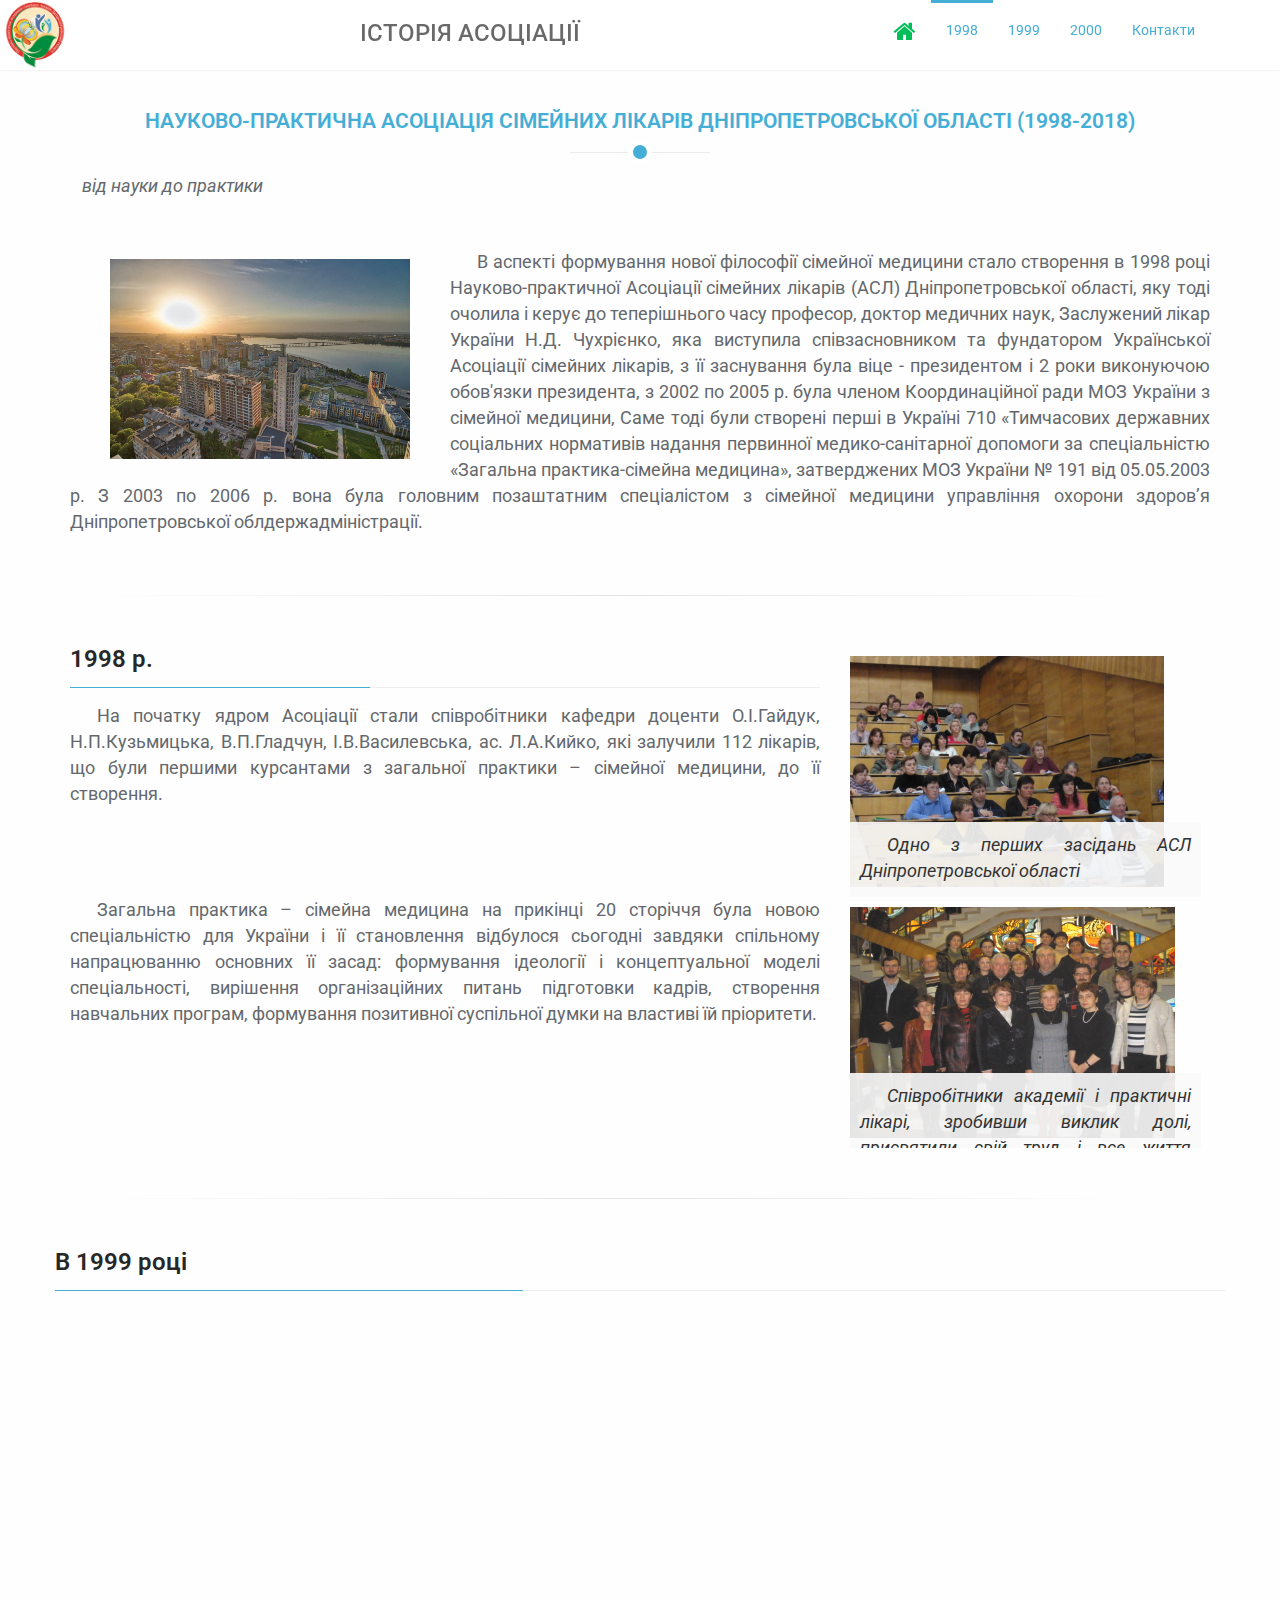
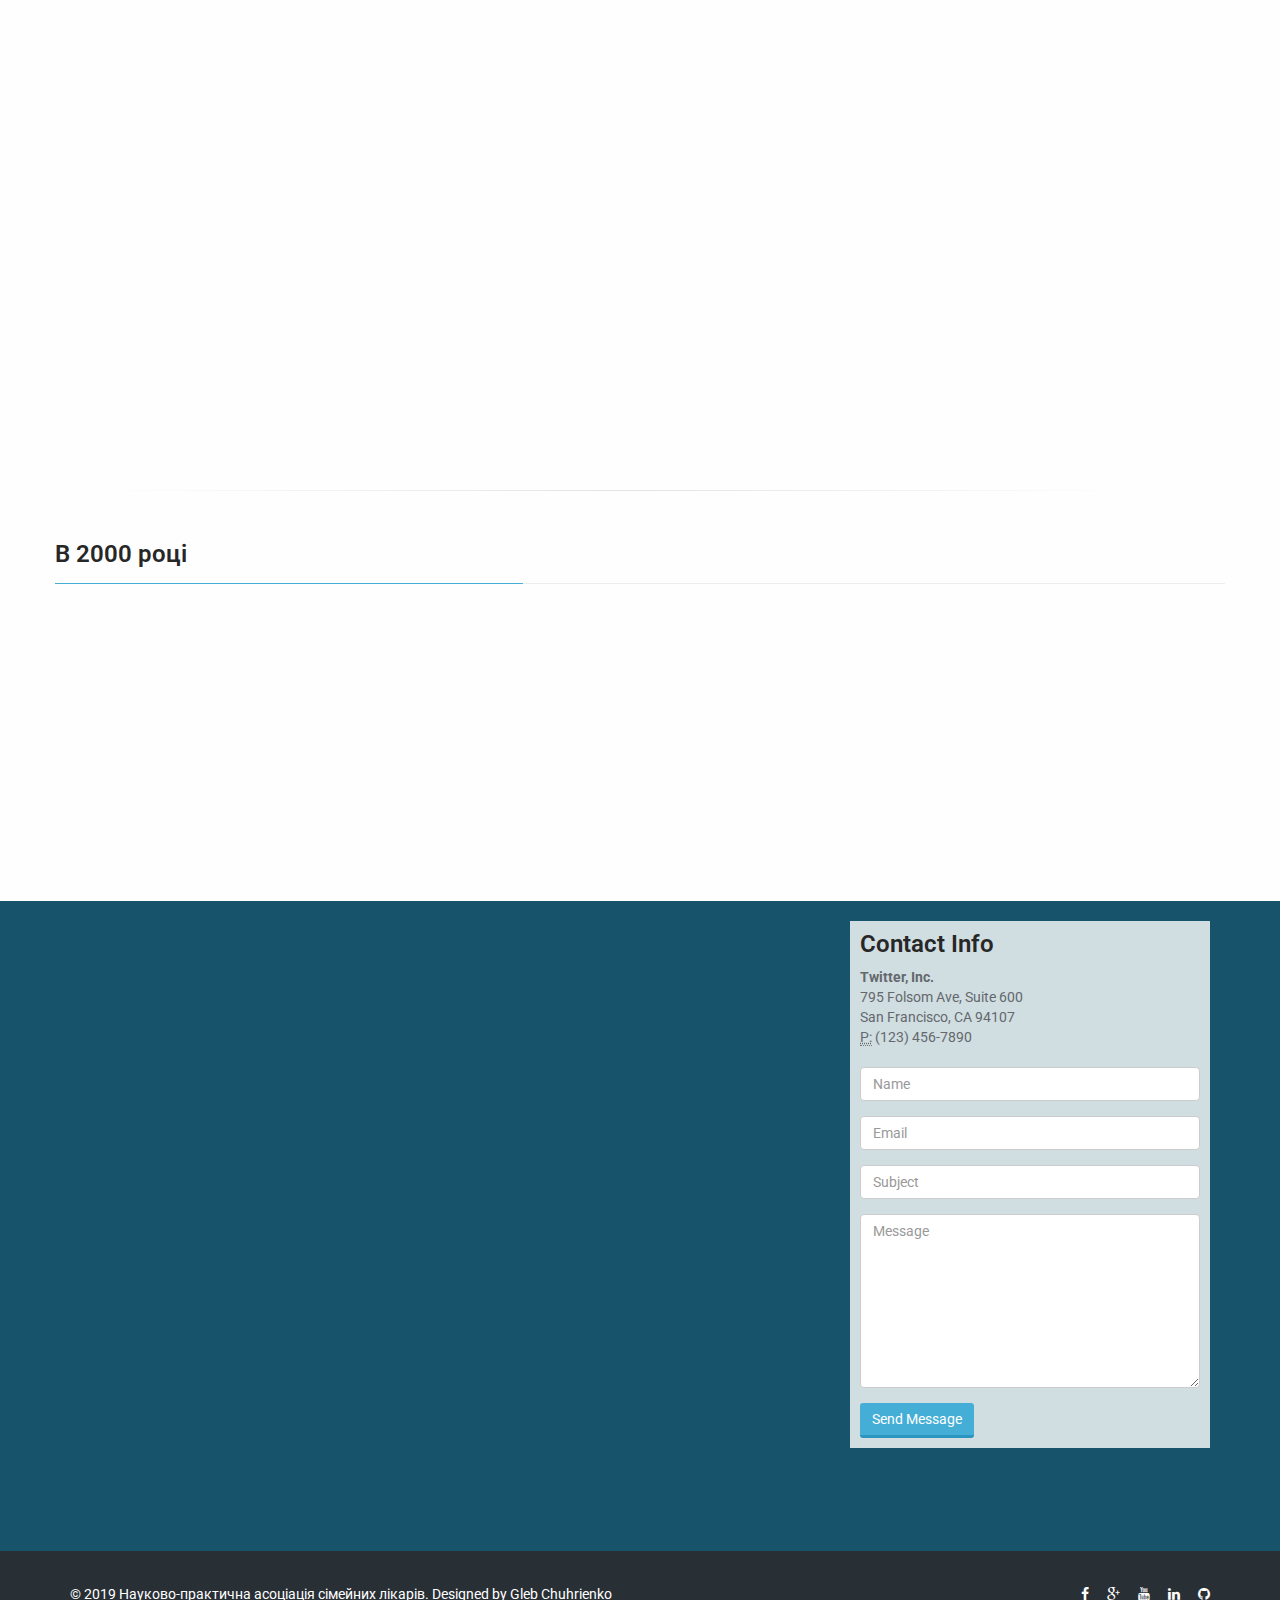
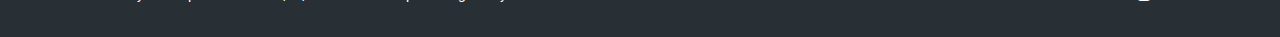
==== pages/his.html @ 26d64e38 "add_folders" ====
<!DOCTYPE html>
<html lang="ukr">
<head>
    <meta charset="utf-8">
    <meta name="viewport" content="width=device-width, initial-scale=1.0">
    <meta name="description" content="">
    <meta name="author" content="">
    <title>Науково-практична асоціація сімейних лікарів</title>
	<!-- core CSS -->
    <link href="../css/bootstrap.min.css" rel="stylesheet">
    <link href="../css/font-awesome.min.css" rel="stylesheet">
    <link href="../css/animate.min.css" rel="stylesheet">
    <link href="../css/owl.carousel.css" rel="stylesheet">
    <link href="../css/owl.transitions.css" rel="stylesheet">
    <link href="../css/prettyPhoto.css" rel="stylesheet">
    <link href="../css/main.css" rel="stylesheet">
    <link href="../css/responsive.css" rel="stylesheet">
 
    <link rel="shortcut icon" href="images/ico/favicon.ico">
    <link rel="apple-touch-icon-precomposed" sizes="144x144" href="images/ico/apple-touch-icon-144-precomposed.png">
    <link rel="apple-touch-icon-precomposed" sizes="114x114" href="images/ico/apple-touch-icon-114-precomposed.png">
    <link rel="apple-touch-icon-precomposed" sizes="72x72" href="images/ico/apple-touch-icon-72-precomposed.png">
    <link rel="apple-touch-icon-precomposed" href="images/ico/apple-touch-icon-57-precomposed.png">
</head><!--/head-->

<body id="home" class="homepage"> 
<!-- <div class="col-sm-4 col-sm-offset-2"> -->

    <header id="header">
        <nav id="main-menu" class="navbar navbar-generic navbar-fixed-top">
            <div class="container">
                <div class="navbar-header">
                <h1 class="title-generic">Історія асоціації</h1>
                    <button type="button" class="navbar-toggle" data-toggle="collapse" data-target=".navbar-collapse">
                        <span class="sr-only">Toggle navigation</span>
                        <span class="icon-bar"></span>
                        <span class="icon-bar"></span>
                        <span class="icon-bar"></span>
                    </button>
                </div>
				
                <div class="collapse navbar-collapse navbar-right">
                    <ul class="nav navbar-nav">
                        <li><a href="../index.html" target="_blank" title='на головну сторінку'><i class="fa fa-home"></i></a></li>
                        <li class="scroll active"><a href="#home">1998</a></li>
                        <li class="scroll"><a href="#y99">1999</a></li>
                        <li class="scroll"><a href="#y00">2000</a></li>
                        <li class="scroll"><a href="#contact">Контакти</a></li>
                    </ul>
                </div>
            </div><!--/.container-->
        </nav><!--/nav-->
    </header><!--/header-->

<section id="history">
    <div class="container">
        <div class="row">
            <div class="section-header">
                <h2 class="section-title--gnr text-center wow fadeInDown">Науково-практична Асоціація сімейних лікарів Дніпропетровської області (1998-2018)</h2>
                <p class="text-center wow fadeInDown">від науки до практики</p>
            </div>
        </div>
    </div>
 	<div class="container">
        <div class="row">
            <div class="col-sm-12 wow fadeInRight">
                    <img src="../images/his/his01.jpg" class="postimg">
                    <p>В аспекті формування нової філософії сімейної медицини стало створення в 1998 році  Науково-практичної Асоціації сімейних лікарів (АСЛ) Дніпропетровської області, яку тоді очолила і керує до теперішнього часу професор, доктор медичних наук, Заслужений лікар України Н.Д. Чухрієнко, яка виступила співзасновником та фундатором Української Асоціації сімейних лікарів, з її заснування була віце - президентом і 2 роки виконуючою обов'язки президента, з 2002 по 2005 р. була членом Координаційної ради МОЗ України з сімейної медицини, Саме тоді були створені перші в Україні 710 «Тимчасових державних соціальних нормативів надання первинної медико-санітарної допомоги за спеціальністю  «Загальна практика-сімейна медицина», затверджених МОЗ України № 191 від 05.05.2003 р.  З 2003 по 2006 р. вона була  головним позаштатним спеціалістом з сімейної медицини управління охорони здоров’я Дніпропетровської облдержадміністрації. </p>
            </div>
        </div>

        <div class="divider"></div>

        <div class="row">
            <div class="col-sm-8 wow fadeInLeft">
                    <h3 class="column-title">1998 р.</h3>
                    <p>На початку ядром Асоціації стали співробітники кафедри доценти О.І.Гайдук, Н.П.Кузьмицька, В.П.Гладчун, І.В.Василевська, ас. Л.А.Кийко, які залучили 112 лікарів, що  були першими курсантами з загальної практики – сімейної медицини, до її створення.</p>  
            </div>
            <figure class="col-sm-4 wow fadeInRight">
                    <img src="../images/his/his02.png">
                    <figcaption><p>Одно з перших засідань АСЛ Дніпропетровської області</p></figcaption>
            </figure>
        </div>
        <div class="row">
            <div class="col-sm-8 wow fadeInLeft">
                    <p>Загальна практика – сімейна медицина на прикінці 20 сторіччя була новою спеціальністю для України і її становлення відбулося сьогодні завдяки спільному напрацюванню основних її засад: формування ідеології і концептуальної моделі  спеціальності, вирішення організаційних питань підготовки кадрів,   створення навчальних програм, формування позитивної суспільної думки на властиві їй пріоритети.</p>  
            </div>
             <figure class="col-sm-4 wow fadeInRight">
                    <img src="../images/his/his03.png">
                    <figcaption><p>Співробітники академії і практичні лікарі, зробивши виклик долі, присвятили свій труд і все життя сімейній медицині</p></figcaption>
            </figure>
        </div>

        <div class="divider"  id="y99"></div>

        <div class="row">
            <h3 class="column-title">В 1999 році</h3>
            <div class="col-sm-8 wow fadeInRight">
                    <p>в Дніпропетровську була організована і проведена II Українська науково - практична конференція з питань сімейної медицини з міжнародною участю «Актуальні проблеми підготовки сімейних лікарів, організація та впровадження сімейної медицини в Україні».</p>
                    <p>На засідання конференції були запрошені колеги з Америки, Великобританії  і Німеччини (проф. І.Галярник, проф. Т.Гиббс та доктори  О.Мулька і В.Мялковський).</p>
            </div>
            <figure class="col-sm-4 wow fadeInRight">
                    <img src="../images/his/his05.png">
            </figure>
        </div>
        <br>
        <div class="row">
            <div class="col-sm-8 wow fadeInRight">
                    <p>Закордонні фахівці ще не раз приїжджали в Україну і в Дніпропетровськ, ділячись досвідом навчання і роботи сімейних лікарів в їх країнах.</p>
                    <p>На цій конференції вперше прозвучав гімн сімейних лікарів, створений одним з перших лікарів ЗПСМ,  Олександром Мартиненком і його дружиною.</p>
            </div>
            <figure class="col-sm-4 wow fadeInRight">
                    <img src="../images/his/his06.png">
                    <figcaption><p>Перше виконання гімну сімейних лікарів (лікар О.Мартиненко і його дружина)</p></figcaption>
            </figure>
        </div>

        <div class="row">
            <figure class="col-sm-5 wow fadeInRight">
                    <img src="../images/his/his07.png">
                    <figcaption><p>Професор І.Ліпшиць з лікарями-курсантами і викладачами кафедри</p></figcaption>
            </figure>
            <div class="col-sm-7 wow fadeInRight">
                    <p>В процесі спілкування з закордонними колегами народжувались нові погляди на викладання сімейної медицини. На протязі трьох тижнів головний геронтолог США, професор медичної школи Гарвардського університету І. Ліпшиць проводив тренінг з лікарями - курсантами і викладачами кафедри з методики ведення пацієнтів похилого віку. Засідання Асоціації неодноразово відвідували та ділилися досвідом колеги з Америки, Німеччини, Великобританії.</p>
            </div>
        </div>

        <div class="divider" id="y00"></div>

        <div class="row">
            <h3 class="column-title">В 2000 році</h3>
            <div class="col-sm-6 wow fadeInRight">
                    <p>Асоціацією була розроблена програма впровадження і подальшого розвитку загальної практики - сімейної медицини в Дніпропетровській області. Треба відмітити, що багато пунктів цього документу було в наступні роки прийняті до впровадження як в Дніпропетровській області так і в Україні, а деякі актуальні і зараз.</p>
            </div>
            <div class="col-sm-6 wow fadeInRight">
                    <p>Ця програма була обговорена на сесії міської ради м.Дніпропетровська, а також на сумісному засіданні Асоціації з Департаментом охорони здоров'я і керівниками районних адміністрацій області.</p>
                    <p>Все це створювало атмосферу необхідних змін в сфері охорони здоров'я в напрямку розвитку сімейної медицини, як її фундаменту.</p>
            </div>
        </div>


    </div><!--/container-->
</section><!--/#about-->




    <section id="contact">
        <div id="google-map" style="height:650px" data-latitude="52.365629" data-longitude="4.871331"></div>
        <div class="container-wrapper">
            <div class="container">
                <div class="row">
                    <div class="col-sm-4 col-sm-offset-8">
                        <div class="contact-form">
                            <h3>Contact Info</h3>

                            <address>
                              <strong>Twitter, Inc.</strong><br>
                              795 Folsom Ave, Suite 600<br>
                              San Francisco, CA 94107<br>
                              <abbr title="Phone">P:</abbr> (123) 456-7890
                            </address>

                            <form id="main-contact-form" name="contact-form" method="post" action="#">
                                <div class="form-group">
                                    <input type="text" name="name" class="form-control" placeholder="Name" required>
                                </div>
                                <div class="form-group">
                                    <input type="email" name="email" class="form-control" placeholder="Email" required>
                                </div>
                                <div class="form-group">
                                    <input type="text" name="subject" class="form-control" placeholder="Subject" required>
                                </div>
                                <div class="form-group">
                                    <textarea name="message" class="form-control" rows="8" placeholder="Message" required></textarea>
                                </div>
                                <button type="submit" class="btn btn-primary">Send Message</button>
                            </form>
                        </div>
                    </div>
                </div>
            </div>
        </div>
    </section><!--/#bottom-->

    <footer id="footer">
        <div class="container">
            <div class="row">
                <div class="col-sm-6">
                    &copy; 2019 Науково-практична асоціація сімейних лікарів. Designed by <a target="_blank" href="https://www.facebook.com/gleb.chr" title="Gleb Chuhrienko">Gleb Chuhrienko</a>
                </div>
                <div class="col-sm-6">
                    <ul class="social-icons">
                        <li><a href="#"><i class="fa fa-facebook"></i></a></li>
                        <li><a href="#"><i class="fa fa-google-plus"></i></a></li>
                        <li><a href="#"><i class="fa fa-youtube"></i></a></li>
                        <li><a href="#"><i class="fa fa-linkedin"></i></a></li>
                        <li><a href="#"><i class="fa fa-github"></i></a></li>
                    </ul>
                </div>
            </div>
        </div>
    </footer><!--/#footer-->

    <script src="../js/jquery.js"></script>
    <script src="../js/bootstrap.min.js"></script>
    <script src="../http://maps.google.com/maps/api/js?sensor=true"></script>
    <script src="../js/owl.carousel.min.js"></script>
    <script src="../js/mousescroll.js"></script>
    <script src="../js/smoothscroll.js"></script>
    <script src="../js/jquery.prettyPhoto.js"></script>
    <script src="../js/jquery.isotope.min.js"></script>
    <script src="../js/jquery.inview.min.js"></script>
    <script src="../js/wow.min.js"></script>
    <script src="../js/main.js"></script>
</body>
</html>
---- css/prettyPhoto.css ----
div.pp_default .pp_top,div.pp_default .pp_top .pp_middle,div.pp_default .pp_top .pp_left,div.pp_default .pp_top .pp_right,div.pp_default .pp_bottom,div.pp_default .pp_bottom .pp_left,div.pp_default .pp_bottom .pp_middle,div.pp_default .pp_bottom .pp_right{height:13px}
div.pp_default .pp_top .pp_left{background:url(../images/prettyPhoto/default/sprite.png) -78px -93px no-repeat}
div.pp_default .pp_top .pp_middle{background:url(../images/prettyPhoto/default/sprite_x.png) top left repeat-x}
div.pp_default .pp_top .pp_right{background:url(../images/prettyPhoto/default/sprite.png) -112px -93px no-repeat}
div.pp_default .pp_content .ppt{color:#f8f8f8}
div.pp_default .pp_content_container .pp_left{background:url(../images/prettyPhoto/default/sprite_y.png) -7px 0 repeat-y;padding-left:13px}
div.pp_default .pp_content_container .pp_right{background:url(../images/prettyPhoto/default/sprite_y.png) top right repeat-y;padding-right:13px}
div.pp_default .pp_next:hover{background:url(../images/prettyPhoto/default/sprite_next.png) center right no-repeat;cursor:pointer}
div.pp_default .pp_previous:hover{background:url(../images/prettyPhoto/default/sprite_prev.png) center left no-repeat;cursor:pointer}
div.pp_default .pp_expand{background:url(../images/prettyPhoto/default/sprite.png) 0 -29px no-repeat;cursor:pointer;width:28px;height:28px}
div.pp_default .pp_expand:hover{background:url(../images/prettyPhoto/default/sprite.png) 0 -56px no-repeat;cursor:pointer}
div.pp_default .pp_contract{background:url(../images/prettyPhoto/default/sprite.png) 0 -84px no-repeat;cursor:pointer;width:28px;height:28px}
div.pp_default .pp_contract:hover{background:url(../images/prettyPhoto/default/sprite.png) 0 -113px no-repeat;cursor:pointer}
div.pp_default .pp_close{width:30px;height:30px;background:url(../images/prettyPhoto/default/sprite.png) 2px 1px no-repeat;cursor:pointer}
div.pp_default .pp_gallery ul li a{background:url(../images/prettyPhoto/default/default_thumb.png) center center #f8f8f8;border:1px solid #aaa}
div.pp_default .pp_social{margin-top:7px}
div.pp_default .pp_gallery a.pp_arrow_previous,div.pp_default .pp_gallery a.pp_arrow_next{position:static;left:auto}
div.pp_default .pp_nav .pp_play,div.pp_default .pp_nav .pp_pause{background:url(../images/prettyPhoto/default/sprite.png) -51px 1px no-repeat;height:30px;width:30px}
div.pp_default .pp_nav .pp_pause{background-position:-51px -29px}
div.pp_default a.pp_arrow_previous,div.pp_default a.pp_arrow_next{background:url(../images/prettyPhoto/default/sprite.png) -31px -3px no-repeat;height:20px;width:20px;margin:4px 0 0}
div.pp_default a.pp_arrow_next{left:52px;background-position:-82px -3px}
div.pp_default .pp_content_container .pp_details{margin-top:5px}
div.pp_default .pp_nav{clear:none;height:30px;width:110px;position:relative}
div.pp_default .pp_nav .currentTextHolder{font-family:Georgia;font-style:italic;color:#999;font-size:11px;left:75px;line-height:25px;position:absolute;top:2px;margin:0;padding:0 0 0 10px}
div.pp_default .pp_close:hover,div.pp_default .pp_nav .pp_play:hover,div.pp_default .pp_nav .pp_pause:hover,div.pp_default .pp_arrow_next:hover,div.pp_default .pp_arrow_previous:hover{opacity:0.7}
div.pp_default .pp_description{font-size:11px;font-weight:700;line-height:14px;margin:5px 50px 5px 0}
div.pp_default .pp_bottom .pp_left{background:url(../images/prettyPhoto/default/sprite.png) -78px -127px no-repeat}
div.pp_default .pp_bottom .pp_middle{background:url(../images/prettyPhoto/default/sprite_x.png) bottom left repeat-x}
div.pp_default .pp_bottom .pp_right{background:url(../images/prettyPhoto/default/sprite.png) -112px -127px no-repeat}
div.pp_default .pp_loaderIcon{background:url(../images/prettyPhoto/default/loader.gif) center center no-repeat}
div.light_rounded .pp_top .pp_left{background:url(../images/prettyPhoto/light_rounded/sprite.png) -88px -53px no-repeat}
div.light_rounded .pp_top .pp_right{background:url(../images/prettyPhoto/light_rounded/sprite.png) -110px -53px no-repeat}
div.light_rounded .pp_next:hover{background:url(../images/prettyPhoto/light_rounded/btnNext.png) center right no-repeat;cursor:pointer}
div.light_rounded .pp_previous:hover{background:url(../images/prettyPhoto/light_rounded/btnPrevious.png) center left no-repeat;cursor:pointer}
div.light_rounded .pp_expand{background:url(../images/prettyPhoto/light_rounded/sprite.png) -31px -26px no-repeat;cursor:pointer}
div.light_rounded .pp_expand:hover{background:url(../images/prettyPhoto/light_rounded/sprite.png) -31px -47px no-repeat;cursor:pointer}
div.light_rounded .pp_contract{background:url(../images/prettyPhoto/light_rounded/sprite.png) 0 -26px no-repeat;cursor:pointer}
div.light_rounded .pp_contract:hover{background:url(../images/prettyPhoto/light_rounded/sprite.png) 0 -47px no-repeat;cursor:pointer}
div.light_rounded .pp_close{width:75px;height:22px;background:url(../images/prettyPhoto/light_rounded/sprite.png) -1px -1px no-repeat;cursor:pointer}
div.light_rounded .pp_nav .pp_play{background:url(../images/prettyPhoto/light_rounded/sprite.png) -1px -100px no-repeat;height:15px;width:14px}
div.light_rounded .pp_nav .pp_pause{background:url(../images/prettyPhoto/light_rounded/sprite.png) -24px -100px no-repeat;height:15px;width:14px}
div.light_rounded .pp_arrow_previous{background:url(../images/prettyPhoto/light_rounded/sprite.png) 0 -71px no-repeat}
div.light_rounded .pp_arrow_next{background:url(../images/prettyPhoto/light_rounded/sprite.png) -22px -71px no-repeat}
div.light_rounded .pp_bottom .pp_left{background:url(../images/prettyPhoto/light_rounded/sprite.png) -88px -80px no-repeat}
div.light_rounded .pp_bottom .pp_right{background:url(../images/prettyPhoto/light_rounded/sprite.png) -110px -80px no-repeat}
div.dark_rounded .pp_top .pp_left{background:url(../images/prettyPhoto/dark_rounded/sprite.png) -88px -53px no-repeat}
div.dark_rounded .pp_top .pp_right{background:url(../images/prettyPhoto/dark_rounded/sprite.png) -110px -53px no-repeat}
div.dark_rounded .pp_content_container .pp_left{background:url(../images/prettyPhoto/dark_rounded/contentPattern.png) top left repeat-y}
div.dark_rounded .pp_content_container .pp_right{background:url(../images/prettyPhoto/dark_rounded/contentPattern.png) top right repeat-y}
div.dark_rounded .pp_next:hover{background:url(../images/prettyPhoto/dark_rounded/btnNext.png) center right no-repeat;cursor:pointer}
div.dark_rounded .pp_previous:hover{background:url(../images/prettyPhoto/dark_rounded/btnPrevious.png) center left no-repeat;cursor:pointer}
div.dark_rounded .pp_expand{background:url(../images/prettyPhoto/dark_rounded/sprite.png) -31px -26px no-repeat;cursor:pointer}
div.dark_rounded .pp_expand:hover{background:url(../images/prettyPhoto/dark_rounded/sprite.png) -31px -47px no-repeat;cursor:pointer}
div.dark_rounded .pp_contract{background:url(../images/prettyPhoto/dark_rounded/sprite.png) 0 -26px no-repeat;cursor:pointer}
div.dark_rounded .pp_contract:hover{background:url(../images/prettyPhoto/dark_rounded/sprite.png) 0 -47px no-repeat;cursor:pointer}
div.dark_rounded .pp_close{width:75px;height:22px;background:url(../images/prettyPhoto/dark_rounded/sprite.png) -1px -1px no-repeat;cursor:pointer}
div.dark_rounded .pp_description{margin-right:85px;color:#fff}
div.dark_rounded .pp_nav .pp_play{background:url(../images/prettyPhoto/dark_rounded/sprite.png) -1px -100px no-repeat;height:15px;width:14px}
div.dark_rounded .pp_nav .pp_pause{background:url(../images/prettyPhoto/dark_rounded/sprite.png) -24px -100px no-repeat;height:15px;width:14px}
div.dark_rounded .pp_arrow_previous{background:url(../images/prettyPhoto/dark_rounded/sprite.png) 0 -71px no-repeat}
div.dark_rounded .pp_arrow_next{background:url(../images/prettyPhoto/dark_rounded/sprite.png) -22px -71px no-repeat}
div.dark_rounded .pp_bottom .pp_left{background:url(../images/prettyPhoto/dark_rounded/sprite.png) -88px -80px no-repeat}
div.dark_rounded .pp_bottom .pp_right{background:url(../images/prettyPhoto/dark_rounded/sprite.png) -110px -80px no-repeat}
div.dark_rounded .pp_loaderIcon{background:url(../images/prettyPhoto/dark_rounded/loader.gif) center center no-repeat}
div.dark_square .pp_left,div.dark_square .pp_middle,div.dark_square .pp_right,div.dark_square .pp_content{background:#000}
div.dark_square .pp_description{color:#fff;margin:0 85px 0 0}
div.dark_square .pp_loaderIcon{background:url(../images/prettyPhoto/dark_square/loader.gif) center center no-repeat}
div.dark_square .pp_expand{background:url(../images/prettyPhoto/dark_square/sprite.png) -31px -26px no-repeat;cursor:pointer}
div.dark_square .pp_expand:hover{background:url(../images/prettyPhoto/dark_square/sprite.png) -31px -47px no-repeat;cursor:pointer}
div.dark_square .pp_contract{background:url(../images/prettyPhoto/dark_square/sprite.png) 0 -26px no-repeat;cursor:pointer}
div.dark_square .pp_contract:hover{background:url(../images/prettyPhoto/dark_square/sprite.png) 0 -47px no-repeat;cursor:pointer}
div.dark_square .pp_close{width:75px;height:22px;background:url(../images/prettyPhoto/dark_square/sprite.png) -1px -1px no-repeat;cursor:pointer}
div.dark_square .pp_nav{clear:none}
div.dark_square .pp_nav .pp_play{background:url(../images/prettyPhoto/dark_square/sprite.png) -1px -100px no-repeat;height:15px;width:14px}
div.dark_square .pp_nav .pp_pause{background:url(../images/prettyPhoto/dark_square/sprite.png) -24px -100px no-repeat;height:15px;width:14px}
div.dark_square .pp_arrow_previous{background:url(../images/prettyPhoto/dark_square/sprite.png) 0 -71px no-repeat}
div.dark_square .pp_arrow_next{background:url(../images/prettyPhoto/dark_square/sprite.png) -22px -71px no-repeat}
div.dark_square .pp_next:hover{background:url(../images/prettyPhoto/dark_square/btnNext.png) center right no-repeat;cursor:pointer}
div.dark_square .pp_previous:hover{background:url(../images/prettyPhoto/dark_square/btnPrevious.png) center left no-repeat;cursor:pointer}
div.light_square .pp_expand{background:url(../images/prettyPhoto/light_square/sprite.png) -31px -26px no-repeat;cursor:pointer}
div.light_square .pp_expand:hover{background:url(../images/prettyPhoto/light_square/sprite.png) -31px -47px no-repeat;cursor:pointer}
div.light_square .pp_contract{background:url(../images/prettyPhoto/light_square/sprite.png) 0 -26px no-repeat;cursor:pointer}
div.light_square .pp_contract:hover{background:url(../images/prettyPhoto/light_square/sprite.png) 0 -47px no-repeat;cursor:pointer}
div.light_square .pp_close{width:75px;height:22px;background:url(../images/prettyPhoto/light_square/sprite.png) -1px -1px no-repeat;cursor:pointer}
div.light_square .pp_nav .pp_play{background:url(../images/prettyPhoto/light_square/sprite.png) -1px -100px no-repeat;height:15px;width:14px}
div.light_square .pp_nav .pp_pause{background:url(../images/prettyPhoto/light_square/sprite.png) -24px -100px no-repeat;height:15px;width:14px}
div.light_square .pp_arrow_previous{background:url(../images/prettyPhoto/light_square/sprite.png) 0 -71px no-repeat}
div.light_square .pp_arrow_next{background:url(../images/prettyPhoto/light_square/sprite.png) -22px -71px no-repeat}
div.light_square .pp_next:hover{background:url(../images/prettyPhoto/light_square/btnNext.png) center right no-repeat;cursor:pointer}
div.light_square .pp_previous:hover{background:url(../images/prettyPhoto/light_square/btnPrevious.png) center left no-repeat;cursor:pointer}
div.facebook .pp_top .pp_left{background:url(../images/prettyPhoto/facebook/sprite.png) -88px -53px no-repeat}
div.facebook .pp_top .pp_middle{background:url(../images/prettyPhoto/facebook/contentPatternTop.png) top left repeat-x}
div.facebook .pp_top .pp_right{background:url(../images/prettyPhoto/facebook/sprite.png) -110px -53px no-repeat}
div.facebook .pp_content_container .pp_left{background:url(../images/prettyPhoto/facebook/contentPatternLeft.png) top left repeat-y}
div.facebook .pp_content_container .pp_right{background:url(../images/prettyPhoto/facebook/contentPatternRight.png) top right repeat-y}
div.facebook .pp_expand{background:url(../images/prettyPhoto/facebook/sprite.png) -31px -26px no-repeat;cursor:pointer}
div.facebook .pp_expand:hover{background:url(../images/prettyPhoto/facebook/sprite.png) -31px -47px no-repeat;cursor:pointer}
div.facebook .pp_contract{background:url(../images/prettyPhoto/facebook/sprite.png) 0 -26px no-repeat;cursor:pointer}
div.facebook .pp_contract:hover{background:url(../images/prettyPhoto/facebook/sprite.png) 0 -47px no-repeat;cursor:pointer}
div.facebook .pp_close{width:22px;height:22px;background:url(../images/prettyPhoto/facebook/sprite.png) -1px -1px no-repeat;cursor:pointer}
div.facebook .pp_description{margin:0 37px 0 0}
div.facebook .pp_loaderIcon{background:url(../images/prettyPhoto/facebook/loader.gif) center center no-repeat}
div.facebook .pp_arrow_previous{background:url(../images/prettyPhoto/facebook/sprite.png) 0 -71px no-repeat;height:22px;margin-top:0;width:22px}
div.facebook .pp_arrow_previous.disabled{background-position:0 -96px;cursor:default}
div.facebook .pp_arrow_next{background:url(../images/prettyPhoto/facebook/sprite.png) -32px -71px no-repeat;height:22px;margin-top:0;width:22px}
div.facebook .pp_arrow_next.disabled{background-position:-32px -96px;cursor:default}
div.facebook .pp_nav{margin-top:0}
div.facebook .pp_nav p{font-size:15px;padding:0 3px 0 4px}
div.facebook .pp_nav .pp_play{background:url(../images/prettyPhoto/facebook/sprite.png) -1px -123px no-repeat;height:22px;width:22px}
div.facebook .pp_nav .pp_pause{background:url(../images/prettyPhoto/facebook/sprite.png) -32px -123px no-repeat;height:22px;width:22px}
div.facebook .pp_next:hover{background:url(../images/prettyPhoto/facebook/btnNext.png) center right no-repeat;cursor:pointer}
div.facebook .pp_previous:hover{background:url(../images/prettyPhoto/facebook/btnPrevious.png) center left no-repeat;cursor:pointer}
div.facebook .pp_bottom .pp_left{background:url(../images/prettyPhoto/facebook/sprite.png) -88px -80px no-repeat}
div.facebook .pp_bottom .pp_middle{background:url(../images/prettyPhoto/facebook/contentPatternBottom.png) top left repeat-x}
div.facebook .pp_bottom .pp_right{background:url(../images/prettyPhoto/facebook/sprite.png) -110px -80px no-repeat}
div.pp_pic_holder a:focus{outline:none}
div.pp_overlay{background:#000;display:none;left:0;position:absolute;top:0;width:100%;z-index:9500}
div.pp_pic_holder{display:none;position:absolute;width:100px;z-index:10000}
.pp_content{height:40px;min-width:40px}
* html .pp_content{width:40px}
.pp_content_container{position:relative;text-align:left;width:100%}
.pp_content_container .pp_left{padding-left:20px}
.pp_content_container .pp_right{padding-right:20px}
.pp_content_container .pp_details{float:left;margin:10px 0 2px}
.pp_description{display:none;margin:0}
.pp_social{float:left;margin:0}
.pp_social .facebook{float:left;margin-left:5px;width:55px;overflow:hidden}
.pp_social .twitter{float:left}
.pp_nav{clear:right;float:left;margin:3px 10px 0 0}
.pp_nav p{float:left;white-space:nowrap;margin:2px 4px}
.pp_nav .pp_play,.pp_nav .pp_pause{float:left;margin-right:4px;text-indent:-10000px}
a.pp_arrow_previous,a.pp_arrow_next{display:block;float:left;height:15px;margin-top:3px;overflow:hidden;text-indent:-10000px;width:14px}
.pp_hoverContainer{position:absolute;top:0;width:100%;z-index:2000}
.pp_gallery{display:none;left:50%;margin-top:-50px;position:absolute;z-index:10000}
.pp_gallery div{float:left;overflow:hidden;position:relative}
.pp_gallery ul{float:left;height:35px;position:relative;white-space:nowrap;margin:0 0 0 5px;padding:0}
.pp_gallery ul a{border:1px rgba(0,0,0,0.5) solid;display:block;float:left;height:33px;overflow:hidden}
.pp_gallery ul a img{border:0}
.pp_gallery li{display:block;float:left;margin:0 5px 0 0;padding:0}
.pp_gallery li.default a{background:url(../images/prettyPhoto/facebook/default_thumbnail.gif) 0 0 no-repeat;display:block;height:33px;width:50px}
.pp_gallery .pp_arrow_previous,.pp_gallery .pp_arrow_next{margin-top:7px!important}
a.pp_next{background:url(../images/prettyPhoto/light_rounded/btnNext.png) 10000px 10000px no-repeat;display:block;float:right;height:100%;text-indent:-10000px;width:49%}
a.pp_previous{background:url(../images/prettyPhoto/light_rounded/btnNext.png) 10000px 10000px no-repeat;display:block;float:left;height:100%;text-indent:-10000px;width:49%}
a.pp_expand,a.pp_contract{cursor:pointer;display:none;height:20px;position:absolute;right:30px;text-indent:-10000px;top:10px;width:20px;z-index:20000}
a.pp_close{position:absolute;right:0;top:0;display:block;line-height:22px;text-indent:-10000px}
.pp_loaderIcon{display:block;height:24px;left:50%;position:absolute;top:50%;width:24px;margin:-12px 0 0 -12px}
#pp_full_res{line-height:1!important}
#pp_full_res .pp_inline{text-align:left}
#pp_full_res .pp_inline p{margin:0 0 15px}
div.ppt{color:#fff;display:none;font-size:17px;z-index:9999;margin:0 0 5px 15px}
div.pp_default .pp_content,div.light_rounded .pp_content{background-color:#fff}
div.pp_default #pp_full_res .pp_inline,div.light_rounded .pp_content .ppt,div.light_rounded #pp_full_res .pp_inline,div.light_square .pp_content .ppt,div.light_square #pp_full_res .pp_inline,div.facebook .pp_content .ppt,div.facebook #pp_full_res .pp_inline{color:#000}
div.pp_default .pp_gallery ul li a:hover,div.pp_default .pp_gallery ul li.selected a,.pp_gallery ul a:hover,.pp_gallery li.selected a{border-color:#fff}
div.pp_default .pp_details,div.light_rounded .pp_details,div.dark_rounded .pp_details,div.dark_square .pp_details,div.light_square .pp_details,div.facebook .pp_details{position:relative}
div.light_rounded .pp_top .pp_middle,div.light_rounded .pp_content_container .pp_left,div.light_rounded .pp_content_container .pp_right,div.light_rounded .pp_bottom .pp_middle,div.light_square .pp_left,div.light_square .pp_middle,div.light_square .pp_right,div.light_square .pp_content,div.facebook .pp_content{background:#fff}
div.light_rounded .pp_description,div.light_square .pp_description{margin-right:85px}
div.light_rounded .pp_gallery a.pp_arrow_previous,div.light_rounded .pp_gallery a.pp_arrow_next,div.dark_rounded .pp_gallery a.pp_arrow_previous,div.dark_rounded .pp_gallery a.pp_arrow_next,div.dark_square .pp_gallery a.pp_arrow_previous,div.dark_square .pp_gallery a.pp_arrow_next,div.light_square .pp_gallery a.pp_arrow_previous,div.light_square .pp_gallery a.pp_arrow_next{margin-top:12px!important}
div.light_rounded .pp_arrow_previous.disabled,div.dark_rounded .pp_arrow_previous.disabled,div.dark_square .pp_arrow_previous.disabled,div.light_square .pp_arrow_previous.disabled{background-position:0 -87px;cursor:default}
div.light_rounded .pp_arrow_next.disabled,div.dark_rounded .pp_arrow_next.disabled,div.dark_square .pp_arrow_next.disabled,div.light_square .pp_arrow_next.disabled{background-position:-22px -87px;cursor:default}
div.light_rounded .pp_loaderIcon,div.light_square .pp_loaderIcon{background:url(../images/prettyPhoto/light_rounded/loader.gif) center center no-repeat}
div.dark_rounded .pp_top .pp_middle,div.dark_rounded .pp_content,div.dark_rounded .pp_bottom .pp_middle{background:url(../images/prettyPhoto/dark_rounded/contentPattern.png) top left repeat}
div.dark_rounded .currentTextHolder,div.dark_square .currentTextHolder{color:#c4c4c4}
div.dark_rounded #pp_full_res .pp_inline,div.dark_square #pp_full_res .pp_inline{color:#fff}
.pp_top,.pp_bottom{height:20px;position:relative}
* html .pp_top,* html .pp_bottom{padding:0 20px}
.pp_top .pp_left,.pp_bottom .pp_left{height:20px;left:0;position:absolute;width:20px}
.pp_top .pp_middle,.pp_bottom .pp_middle{height:20px;left:20px;position:absolute;right:20px}
* html .pp_top .pp_middle,* html .pp_bottom .pp_middle{left:0;position:static}
.pp_top .pp_right,.pp_bottom .pp_right{height:20px;left:auto;position:absolute;right:0;top:0;width:20px}
.pp_fade,.pp_gallery li.default a img{display:none}
---- css/main.css ----
@charset "UTF-8";
/*************************
*******Typography******
**************************/
@import url(http://fonts.googleapis.com/css?family=Roboto:400,300,100,700,100italic,300italic,400italic,700italic);
body {
  padding-top: 10px;
  background: #fefefe;
  font-family: "Roboto", sans-serif;
  font-weight: 400;
  color: #64686d;
  line-height: 26px;
}

h1,
h2,
h3,
h4,
h5,
h6 {
  font-weight: 600;
  font-family: "Roboto", sans-serif;
  color: #272727;
}

a {
  color: #45aed6;
  -webkit-transition: color 400ms, background-color 400ms;
  -moz-transition: color 400ms, background-color 400ms;
  -o-transition: color 400ms, background-color 400ms;
  transition: color 400ms, background-color 400ms;
}
a:hover, a:focus {
  text-decoration: none;
  color: #2a95be;
}

hr {
  border-top: 1px solid #e5e5e5;
  border-bottom: 1px solid #fff;
}

.section-header {
  margin-bottom: 50px;
}
.section-header p {
  font-size: 18px;
}
.section-header .section-title, .section-header .section-title--gnr {
  font-size: 44px;
  color: #272727;
  text-transform: uppercase;
  position: relative;
  padding-bottom: 20px;
  margin: 0 0 20px;
}
.section-header .section-title:before, .section-header .section-title--gnr:before {
  content: "";
  position: absolute;
  width: 140px;
  bottom: 0;
  left: 50%;
  margin-left: -70px;
  height: 1px;
  background: #ebebeb;
}
.section-header .section-title:after, .section-header .section-title--gnr:after {
  content: "";
  position: absolute;
  width: 24px;
  height: 24px;
  bottom: -11px;
  left: 50%;
  margin-left: -12px;
  border: 5px solid #fff;
  border-radius: 20px;
  background: #45aed6;
}
.section-header .section-title--gnr {
  font-size: 21px;
  color: #45aed6;
}

.btn {
  border-width: 0;
  border-bottom-width: 3px;
  border-radius: 3px;
}
.btn.btn-primary {
  background: #45aed6;
  border-color: #2a95be;
}
.btn.btn-primary:hover, .btn.btn-primary:focus {
  background: #2a95be;
}

.column-title {
  margin-top: 0;
  padding-bottom: 15px;
  border-bottom: 1px solid #eee;
  margin-bottom: 15px;
  position: relative;
}
.column-title:after {
  content: " ";
  position: absolute;
  bottom: -1px;
  left: 0;
  width: 40%;
  border-bottom: 1px solid #45aed6;
}

p.nostyle {
  padding: 0;
  margin-bottom: 20px;
}
p.nostyle i {
  color: #45aed6;
}

.scaleIn {
  -webkit-animation-name: scaleIn;
  animation-name: scaleIn;
}

@-webkit-keyframes scaleIn {
  0% {
    opacity: 0;
    -webkit-transform: scale(0);
    transform: scale(0);
  }
  100% {
    opacity: 1;
    -webkit-transform: scale(1);
    transform: scale(1);
  }
}
@keyframes scaleIn {
  0% {
    opacity: 0;
    -webkit-transform: scale(0);
    -ms-transform: scale(0);
    transform: scale(0);
  }
  100% {
    opacity: 1;
    -webkit-transform: scale(1);
    -ms-transform: scale(1);
    transform: scale(1);
  }
}
.postimg {
  display: inline-block;
  position: relative;
  float: left;
  margin: 10px 40px;
  width: 300px;
  height: auto;
}

.title-generic {
  display: inline-block;
  width: 75%;
  min-width: 350px;
  font-size: 24px;
  font-weight: 480;
  font-family: "Roboto", sans-serif;
  text-transform: uppercase;
  text-align: center;
  color: #696969;
  /*border: 1px solid red;*/
}
@media only screen and (min-width: 768px) {
  .title-generic {
    width: 100%;
    margin-left: 150px;
  }
}

#history {
  padding: 100px 0;
}
#history p {
  font-size: 18px;
  text-indent: 1.5em;
  text-align: justify;
}

.section-header p {
  font-style: italic;
}

figure {
  display: flex;
  padding: 10px;
  cursor: pointer;
  overflow: hidden;
}
figure:hover {
  overflow: hidden;
}
figure p {
  font-size: 14px;
  opacity: 1;
}
figure img {
  width: auto;
  max-height: 350px;
}
figure img:hover {
  transform: scale(1.1);
  transition: width 0.5s ease-in;
  transition: transform 0.5s ease-in;
}
figure figcaption {
  width: 90%;
  height: 50%;
  padding: 10px;
  background: rgba(250, 250, 250, 0.9);
  bottom: -20%;
  box-sizing: border-box;
  position: absolute;
  font-size: 14px;
  font-style: italic;
  text-align: center;
  color: #333;
}
figure:hover figcaption {
  position: absolute;
  bottom: -20%;
  height: 10%;
  transition: height 0.5s ease-in;
}
figure:hover p {
  opacity: 0;
  transition: opacity 0.1s ease-in 0.2s;
}

.navbar-generic {
  background: rgba(255, 255, 255, 0.9);
  border-radius: 0;
  margin-bottom: 0;
  height: 70px;
  margin-top: 0px;
  padding: 0px;
  background-image: url(../images/logo.png);
  background-repeat: no-repeat;
  background-size: 70px;
  box-shadow: 0 0 3px 0 rgba(0, 0, 0, 0.1);
}
.navbar-generic .navbar-nav > li {
  background: rgba(255, 255, 255, 0.9);
}
.navbar-generic .navbar-nav > li > a {
  padding-top: 0px;
  padding-bottom: 10px;
}
.navbar-generic .navbar-nav > li > a i {
  font-size: 24px;
  line-height: 24px;
  color: #01bf56;
}
.navbar-generic .navbar-nav > li.active > a, .navbar-generic .navbar-nav > li.open > a, .navbar-generic .navbar-nav > li:hover > a {
  padding-top: 17px;
  border-top: 3px solid #45aed6;
}
.navbar-generic .navbar-toggle {
  margin-top: 6px;
  margin-bottom: 16px;
  background: #45aed6;
}
.navbar-generic .navbar-toggle span {
  background: #fff;
}

@media only screen and (min-width: 768px) {
  #main-menu.navbar-generic {
    height: 70px;
    margin-top: 0px;
    padding: 0px;
    background: rgba(255, 255, 255, 0.9);
    background-image: url(../images/logo.png);
    background-repeat: no-repeat;
    background-size: 70px;
    -webkit-box-shadow: 0 0 3px 0 rgba(0, 0, 0, 0.1);
    box-shadow: 0 0 3px 0 rgba(0, 0, 0, 0.1);
  }
  #main-menu.navbar-generic .navbar-nav > li > a {
    padding-top: 20px;
    padding-bottom: 10px;
  }
  #main-menu.navbar-generic .navbar-nav > li.active > a, #main-menu.navbar-generic .navbar-nav > li.open > a, #main-menu.navbar-generic .navbar-nav > li:hover > a {
    padding-top: 17px;
    border-top: 3px solid #45aed6;
  }
}
#get-in-touch, #portfolio .portfolio-item .portfolio-item-inner .portfolio-info .preview, .service-box:hover .pull-left > i {
  background: linear-gradient(90deg, #2caab3 0%, #2c8cb3 100%);
  background: -moz-linear-gradient(90deg, #2caab3 0%, #2c8cb3 100%);
  background: -webkit-linear-gradient(90deg, #2caab3 0%, #2c8cb3 100%);
  background: -ms-linear-gradient(90deg, #2caab3 0%, #2c8cb3 100%);
}

/*************************
*******Header******
**************************/
.title {
  display: inline-block;
  font-size: 24px;
  font-weight: 480;
  font-family: "Roboto", sans-serif;
  text-align: center;
  color: #217494;
  text-transform: uppercase;
  padding: 10px;
  border: 1px solid #fff;
}
.title span {
  color: red;
}
@media only screen and (min-width: 768px) {
  .title {
    width: 100%;
    text-align: left;
    margin-left: 100px;
  }
}
@media only screen and (max-width: 767px) {
  .title {
    width: 80%;
    margin: 0;
    background-color: #fff;
  }
}
.title.disap {
  display: none;
}

.navbar.navbar-default {
  /*height: 150px;*/
  background: rgba(255, 255, 255, 0.8);
  border-radius: 0;
  margin-bottom: 0;
  background-image: url(../images/logo.png);
  background-repeat: no-repeat;
  background-size: 150px;
  background-position: bottom center;
}
.navbar.navbar-default .navbar-nav > li:hover {
  background-color: #FFF;
}
.navbar.navbar-default .navbar-nav > li > a {
  color: #217494;
}
.navbar.navbar-default .navbar-toggle {
  margin-top: 16px;
  margin-bottom: 16px;
}
.navbar.navbar-default .navbar-brand {
  height: auto;
  padding: 5px 15px;
}
@media all and (max-width: 767px) {
  .navbar.navbar-default .navbar-brand {
    display: none;
  }
}

@media only screen and (min-width: 768px) {
  #main-menu.navbar-default {
    height: 150px;
    margin-top: 0px;
    padding: 0px;
    background: rgba(255, 255, 255, 0.9);
    background-image: url(../images/logo.png);
    background-repeat: no-repeat;
    background-size: 150px;
    -webkit-box-shadow: 0 0 3px 0 rgba(0, 0, 0, 0.1);
    box-shadow: 0 0 3px 0 rgba(0, 0, 0, 0.1);
  }
  #main-menu.navbar-default .navbar-nav > li:hover {
    background-color: #FFF;
  }
  #main-menu.navbar-default .navbar-nav > li > a {
    padding-top: 20px;
    padding-bottom: 10px;
  }
  #main-menu.navbar-default .navbar-nav > li.active > a, #main-menu.navbar-default .navbar-nav > li.open > a, #main-menu.navbar-default .navbar-nav > li:hover > a {
    padding-top: 17px;
    border-top: 3px solid #45aed6;
  }
  #main-menu.past-main {
    background: rgba(255, 255, 255, 0.9);
    background-image: url(../images/logo.png);
    background-repeat: no-repeat;
    background-size: 60px;
    height: 60px;
    margin-top: 0px;
    padding: 0px;
    -webkit-transition: all 0.5s ease 0s;
    -o-transition: all 0.5s ease 0s;
    transition: all 0.5s ease 0s;
  }
}
#main-slider {
  overflow: hidden;
  margin-top: 135px;
}
#main-slider .item {
  height: 558px;
  background-repeat: no-repeat;
  background-position: 30% 0;
  background-size: cover;
}
#main-slider .slider-inner {
  position: absolute;
  top: 0;
  left: 0;
  width: 100%;
  height: 100%;
  color: #fff;
}
#main-slider .slider-inner h2 {
  margin-top: 180px;
  font-size: 36px;
  line-height: 1;
  text-transform: uppercase;
  color: #fff;
}
#main-slider .slider-inner h2 > span {
  color: #45aed6;
}
#main-slider .slider-inner .btn {
  margin-top: 10px;
}
#main-slider .owl-prev,
#main-slider .owl-next {
  position: absolute;
  top: 50%;
  background-color: rgba(0, 0, 0, 0.2);
  color: #fff;
  font-size: 30px;
  display: inline-block;
  margin-top: -35px;
  height: 70px;
  width: 70px;
  line-height: 70px;
  text-align: center;
  border-radius: 100px;
  z-index: 5;
  -webkit-transition: background-color 400ms;
  transition: background-color 400ms;
}
#main-slider .owl-prev:hover,
#main-slider .owl-next:hover {
  background-color: #45aed6;
}
#main-slider .owl-prev {
  left: -35px;
  text-indent: 14px;
}
#main-slider .owl-next {
  right: -35px;
  text-indent: -14px;
}

#bar {
  width: 0%;
  max-width: 100%;
  height: 4px;
  background: #45aed6;
}

#progressBar {
  margin-top: -4px;
  position: relative;
  z-index: 999;
  width: 100%;
  background: rgba(0, 0, 0, 0.1);
}

#cta {
  padding: 50px 0;
  background-color: #eeeeee;
}
#cta h2 {
  margin-top: 0;
}
#cta .btn {
  margin-top: 40px;
}

#cta2 {
  background: #242a33 url(../images/cta2/cta2-bg.jpg) no-repeat 50% 50%;
  background-size: cover;
  color: #fff;
  padding-top: 70px;
  padding-bottom: 40px;
}
#cta2 .btn {
  margin-top: 10px;
}
#cta2 h2 {
  color: #fff;
  font-size: 44px;
  line-height: 1;
}
#cta2 h2 > span {
  color: #45aed6;
}

#features {
  padding: 50px 0;
}
#features .service-box {
  margin-top: 50px;
}
#features .service-box:first-child {
  margin-top: 80px;
}

#services {
  padding: 100px 0 75px;
}

.service-box {
  margin: 65px 0;
  height: 65px;
  cursor: pointer;
  /*border: 1px solid red; display: inline-block;*/
}
.service-box p {
  display: none;
}
.service-box .media-body:hover > p {
  display: inline-block;
}
.service-box .pull-left {
  margin-right: 20px;
}
.service-box .pull-left > i {
  font-size: 24px;
  height: 64px;
  line-height: 64px;
  text-align: center;
  width: 64px;
  border-radius: 100%;
  color: #45aed6;
  box-shadow: inset 0 0 0 1px #d7d7d7;
  -webkit-box-shadow: inset 0 0 0 1px #d7d7d7;
  transition: background-color 400ms, background-color 400ms;
  position: relative;
}
.service-box .pull-left > i:after {
  content: "";
  position: absolute;
  width: 20px;
  height: 20px;
  top: 50%;
  margin-top: -10px;
  right: -10px;
  border: 4px solid #fff;
  border-radius: 20px;
  background: #45aed6;
}
.service-box:hover .pull-left > i {
  color: #fff;
  box-shadow: inset 0 0 0 5px rgba(255, 255, 255, 0.8);
  -webkit-box-shadow: inset 0 0 0 5px rgba(255, 255, 255, 0.8);
}

#portfolio {
  padding: 100px 0;
  background: #f5f5f5;
}
#portfolio .portfolio-filter {
  list-style: none;
  padding: 0;
  margin: 0 0 50px;
  display: inline-block;
}
#portfolio .portfolio-filter > li {
  float: left;
  display: block;
}
#portfolio .portfolio-filter > li a {
  display: block;
  padding: 7px 15px;
  background: #e5e5e5;
  color: #64686d;
  position: relative;
}
#portfolio .portfolio-filter > li a:hover, #portfolio .portfolio-filter > li a.active {
  background: #45aed6;
  color: #fff;
  box-shadow: 0 -3px 0 0 #318daf inset;
  -webkit-box-shadow: 0 -3px 0 0 #318daf inset;
}
#portfolio .portfolio-filter > li a.active:after {
  content: " ";
  position: absolute;
  bottom: -17px;
  left: 50%;
  margin-left: -10px;
  border-width: 10px;
  border-style: solid;
  border-color: #318daf transparent transparent transparent;
}
#portfolio .portfolio-filter > li:first-child a {
  border-radius: 4px 0 0 4px;
}
#portfolio .portfolio-filter > li:last-child a {
  border-radius: 0 4px 4px 0;
}
#portfolio .portfolio-items {
  margin: -15px;
}
#portfolio .portfolio-item {
  width: 24.9%;
  float: left;
  padding: 15px;
  -webkit-box-sizing: border-box;
  -moz-box-sizing: border-box;
  -o-box-sizing: border-box;
  -ms-box-sizing: border-box;
  box-sizing: border-box;
}
#portfolio .portfolio-item .portfolio-item-inner {
  position: relative;
}
#portfolio .portfolio-item .portfolio-item-inner .portfolio-info {
  opacity: 0;
  transition: opacity 400ms;
  -webkit-transition: opacity 400ms;
  position: absolute;
  bottom: 0;
  left: 0;
  right: 0;
  padding: 10px;
  background: rgba(0, 0, 0, 0.5);
  color: #fff;
}
#portfolio .portfolio-item .portfolio-item-inner .portfolio-info h3 {
  font-size: 16px;
  line-height: 1;
  margin: 0;
  color: #fff;
}
#portfolio .portfolio-item .portfolio-item-inner .portfolio-info .preview {
  position: absolute;
  top: -18px;
  right: 12px;
  border-radius: 50%;
  width: 36px;
  height: 36px;
  line-height: 36px;
  text-align: center;
  color: #fff;
  box-shadow: 0 0 0 2px #fff;
  -webkit-box-shadow: 0 0 0 2px #fff;
}
#portfolio .portfolio-item:hover .portfolio-info {
  opacity: 1;
}

/* Start: Recommended Isotope styles */
/**** Isotope Filtering ****/
.isotope-item {
  z-index: 2;
}

.isotope-hidden.isotope-item {
  pointer-events: none;
  z-index: 1;
}

/**** Isotope CSS3 transitions ****/
.isotope,
.isotope .isotope-item {
  -webkit-transition-duration: 0.8s;
  -moz-transition-duration: 0.8s;
  -ms-transition-duration: 0.8s;
  -o-transition-duration: 0.8s;
  transition-duration: 0.8s;
}

.isotope {
  -webkit-transition-property: height, width;
  -moz-transition-property: height, width;
  -ms-transition-property: height, width;
  -o-transition-property: height, width;
  transition-property: height, width;
}

.isotope .isotope-item {
  -webkit-transition-property: -webkit-transform, opacity;
  -moz-transition-property: -moz-transform, opacity;
  -ms-transition-property: -ms-transform, opacity;
  -o-transition-property: -o-transform, opacity;
  transition-property: transform, opacity;
}

/**** disabling Isotope CSS3 transitions ****/
.isotope.no-transition,
.isotope.no-transition .isotope-item,
.isotope .isotope-item.no-transition {
  -webkit-transition-duration: 0s;
  -moz-transition-duration: 0s;
  -ms-transition-duration: 0s;
  -o-transition-duration: 0s;
  transition-duration: 0s;
}

/* End: Recommended Isotope styles */
/* disable CSS transitions for containers with infinite scrolling*/
.isotope.infinite-scrolling {
  -webkit-transition: none;
  -moz-transition: none;
  -ms-transition: none;
  -o-transition: none;
  transition: none;
}

#testimonial {
  background: #333 url(../images/testimonial/bg.jpg) no-repeat 0 0;
  background-size: cover;
  padding: 100px 0;
  color: #fff;
}
#testimonial h4 {
  color: #fff;
  margin-bottom: 0;
}
#testimonial small {
  display: block;
  margin-bottom: 10px;
  color: rgba(255, 255, 255, 0.7);
}
#testimonial .btns {
  margin-top: 10px;
}

#about {
  padding: 50px 0;
}

#work-process {
  padding: 100px 0 50px;
  background: #20222e url(../images/work-process/bg.jpg) no-repeat 0 0;
  background-size: cover;
  color: #fff;
}
#work-process h2 {
  color: #fff;
}
#work-process h3 {
  color: #fff;
  margin-bottom: 0;
}
#work-process .icon-circle {
  display: inline-block;
  width: 80px;
  height: 80px;
  line-height: 80px;
  border: 2px solid #45aed6;
  border-radius: 100px;
  position: relative;
}
#work-process .icon-circle > i {
  font-size: 24px;
}
#work-process .icon-circle > span {
  border-style: solid;
  border-width: 2px;
  border-color: #45aed6;
  border-radius: 50%;
  background-color: #fff;
  position: absolute;
  width: 24px;
  height: 24px;
  line-height: 20px;
  top: -12px;
  color: #64686d;
}
#work-process h3 {
  font-size: 18px;
  font-weight: 300;
  margin-bottom: 50px;
}

#meet-team {
  padding: 100px 0;
}
#meet-team .team-member {
  padding: 13px;
  background: #eeeeee;
  border: 2px solid #eeeeee;
  transition: border-color 400ms;
  -webkit-transition: border-color 400ms;
}
#meet-team .team-member .team-img {
  margin: -15px -15px 0 -15px;
}
#meet-team .team-member .team-info {
  padding-bottom: 10px;
  border-bottom: 1px solid #dbdbdb;
  margin-bottom: 10px;
}
#meet-team .team-member:hover {
  border-color: #45aed6;
}
#meet-team .team-member:hover .social-icons > li > a {
  background: #45aed6;
}
#meet-team .social-icons {
  list-style: none;
  padding: 0;
  margin: 0;
}
#meet-team .social-icons > li {
  display: inline-block;
}
#meet-team .social-icons > li > a {
  display: block;
  width: 32px;
  height: 32px;
  line-height: 32px;
  text-align: center;
  color: #fff;
  background: #222534;
  border-radius: 3px;
}

.divider {
  margin-top: 50px;
  margin-bottom: 50px;
  background-image: -moz-linear-gradient(180deg, white 0%, #e3e3e3 49%, white 100%);
  background-image: -webkit-linear-gradient(180deg, white 0%, #e3e3e3 49%, white 100%);
  background-image: -ms-linear-gradient(180deg, white 0%, #e3e3e3 49%, white 100%);
  width: 95%;
  height: 1px;
}

.progress {
  -webkit-box-shadow: none;
  box-shadow: none;
  background: #eeeeee;
}
.progress .progress-bar.progress-bar-primary {
  @­extend %ghorizontal();
  -webkit-box-shadow: none;
  box-shadow: none;
}

.nav.main-tab {
  background: #eee;
  border-bottom: 3px solid #222534;
  border-radius: 3px 3px 0 0;
}
.nav.main-tab > li > a {
  color: #272727;
}
.nav.main-tab > li.active > a {
  background: #222534;
  color: #45aed6;
}
.nav.main-tab > li:first-child > a {
  border-radius: 3px 0 0 0;
}
.nav.main-tab > li:last-child > a {
  border-radius: 0 3px 0 0;
}

.tab-content {
  height: auto;
  max-height: 400px;
  overflow: scroll;
  border: 1px solid #eee;
  border-top: 0;
  padding: 20px 20px 10px;
  border-radius: 0 0 3px 3px;
}

.plan {
  font-size: 16px;
  color: #64686d;
}
.plan span {
  color: #217494;
  text-decoration: underline;
}
.plan ol {
  cursor: pointer;
  margin: 0;
  padding: 0;
}
.plan li {
  font: 200 18px/1.5 Helvetica, Verdana, sans-serif;
  border-bottom: 1px solid #ccc;
}
.plan li .line {
  padding: 8px;
  color: #64686d;
  border-left: 2px solid #999;
}
.plan li:last-child {
  border: none;
}
.plan li a {
  text-decoration: none;
  color: #000;
  -webkit-transition: font-size 0.3s ease, color 0.3s ease;
  -moz-transition: font-size 0.3s ease, color 0.3s ease;
  -o-transition: font-size 0.3s ease, color 0.3s ease;
  -ms-transition: font-size 0.3s ease, color 0.3s ease;
  transition: font-size 0.3s ease, color 0.3s ease;
  display: block;
  width: 100%;
}
.plan li:hover a {
  font-size: 21px;
  color: #17546b;
}

.panel-default {
  border-color: #eee;
}
.panel-default > .panel-heading {
  background-color: #fff;
  border-color: #eee;
}
.panel-default > .panel-heading .panel-title {
  font-size: 14px;
  font-weight: normal;
}
.panel-default > .panel-heading + .panel-collapse > .panel-body {
  border-top-color: #eee;
}

#animated-number {
  padding: 100px 0 70px;
  background: #132125 url(../images/animated-number/bg.jpg) no-repeat 0 0;
  background-size: cover;
  color: #fff;
}
#animated-number h1, #animated-number h2, #animated-number h3, #animated-number h4 {
  color: #fff;
}
#animated-number strong {
  display: block;
  margin-bottom: 30px;
}

.animated-number {
  display: inline-block;
  width: 140px;
  height: 140px;
  font-size: 24px;
  line-height: 140px;
  border: 3px solid #fff;
  border-radius: 100px;
  margin-bottom: 20px;
}

#get-in-touch {
  padding: 100px 0 50px;
  color: #fff;
}
#get-in-touch h1, #get-in-touch h2 {
  color: #fff;
}

#blog {
  padding: 100px 0;
}
#blog .blog-post {
  border: 1px solid #eee;
  padding: 15px;
}
#blog .blog-post .post-format {
  display: inline-block;
  width: 40px;
  height: 40px;
  line-height: 34px;
  text-align: center;
  color: #fff;
  background: #222534;
  border: 3px solid #fff;
  border-radius: 100px;
}
#blog .blog-post.blog-large .entry-thumbnail {
  margin: -15px -15px 15px;
  position: relative;
}
#blog .blog-post.blog-large .post-format {
  width: 66px;
  height: 66px;
  line-height: 60px;
  position: absolute;
  right: 20px;
  bottom: -33px;
}
#blog .blog-post.blog-large .post-format > i {
  font-size: 20px;
}
#blog .blog-post.blog-large .entry-date {
  font-size: 12px;
  display: block;
  margin-bottom: 5px;
  text-transform: uppercase;
  color: #45aed6;
}
#blog .blog-post.blog-large .entry-title {
  margin-top: 0;
  font-size: 18px;
  line-height: 1;
  margin-bottom: 15px;
}
#blog .blog-post.blog-large .entry-title a {
  color: #64686d;
}
#blog .blog-post.blog-large .entry-title a:hover {
  color: #45aed6;
}
#blog .blog-post.blog-media {
  margin-bottom: 30px;
}
#blog .blog-post.blog-media .entry-thumbnail {
  margin: -15px 15px -15px -15px;
  position: relative;
}
#blog .blog-post.blog-media .post-format {
  position: absolute;
  top: 20px;
  right: -10px;
}
#blog .blog-post.blog-media .entry-date {
  font-size: 12px;
  display: block;
  margin-bottom: 5px;
  text-transform: uppercase;
  color: #45aed6;
}
#blog .blog-post.blog-media .entry-title {
  margin-top: 0;
  font-size: 18px;
  line-height: 1;
  margin-bottom: 15px;
}
#blog .blog-post.blog-media .entry-title a {
  color: #64686d;
}
#blog .blog-post.blog-media .entry-title a:hover {
  color: #45aed6;
}
#blog .blog-post .entry-meta {
  margin-top: 20px;
  border-top: 1px solid #eee;
  padding-top: 15px;
}
#blog .blog-post .entry-meta > span {
  display: inline-block;
  margin-right: 10px;
  color: #999;
}
#blog .blog-post .entry-meta > span > a {
  color: #999;
}
#blog .blog-post .entry-meta > span > a:hover {
  color: #45aed6;
}

#contact {
  position: relative;
  overflow: hidden;
  /*background-color: red;*/
  background-color: #17546b;
}
#contact .container-wrapper {
  position: absolute;
  top: 0;
  left: 0;
  width: 100%;
  height: 100%;
}
#contact .contact-form {
  background: rgba(255, 255, 255, 0.8);
  padding: 10px;
  margin-top: 20px;
}
#contact .contact-form h3 {
  margin-top: 0;
}
#contact .contact-form p > a {
  font-size: 18px;
  color: #17546b;
}

/***********************
********* Footer ******
************************/
#footer {
  padding-top: 30px;
  padding-bottom: 30px;
  color: #fff;
  background: #2e2e2e;
  background: #282f35;
}

#footer a {
  color: #fff;
}

#footer a:hover {
  color: #45aed6;
}

#footer ul {
  list-style: none;
  padding: 0;
  margin: 0 -7.5px;
}

#footer ul > li {
  display: inline-block;
  margin: 0 7.5px;
}

@media only screen and (min-width: 768px) {
  #footer .social-icons {
    float: right;
  }
}
.form-control {
  box-shadow: none;
  -webkit-box-shadow: none;
}

/*# sourceMappingURL=main.css.map */
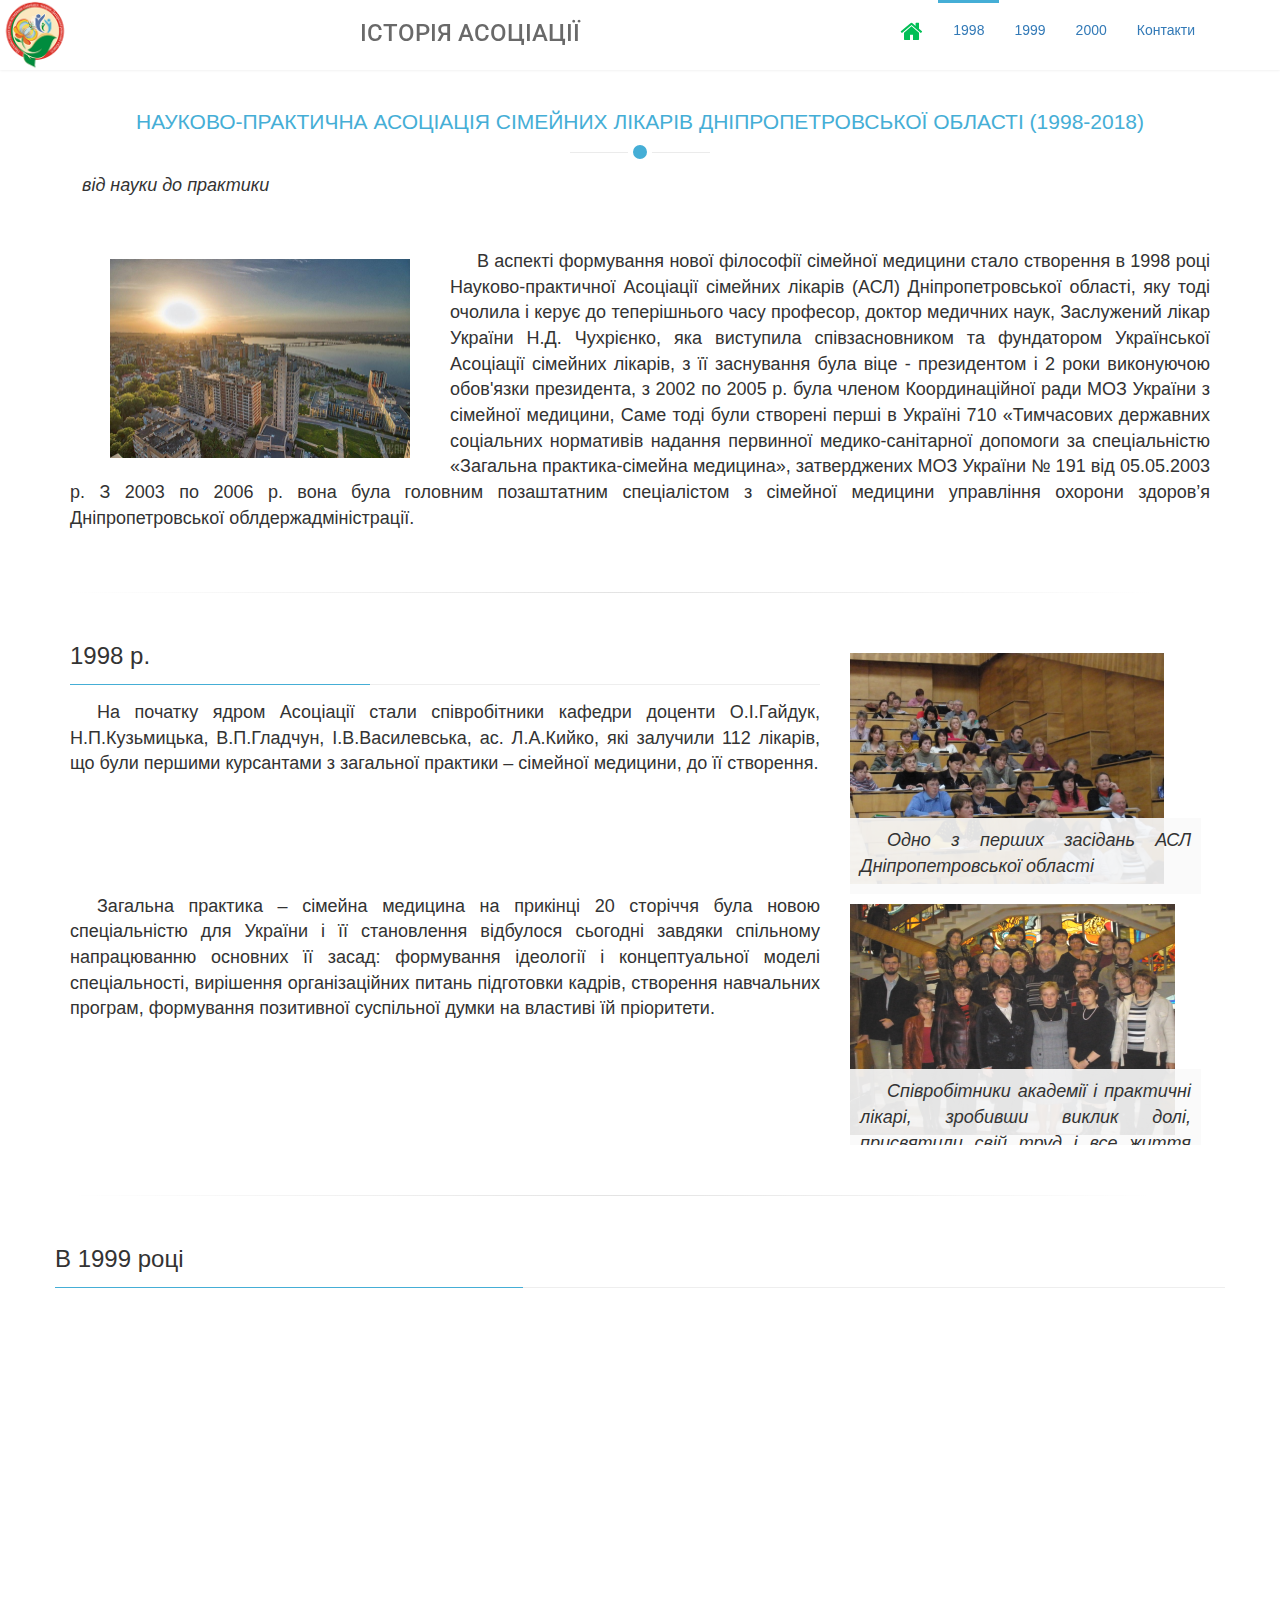
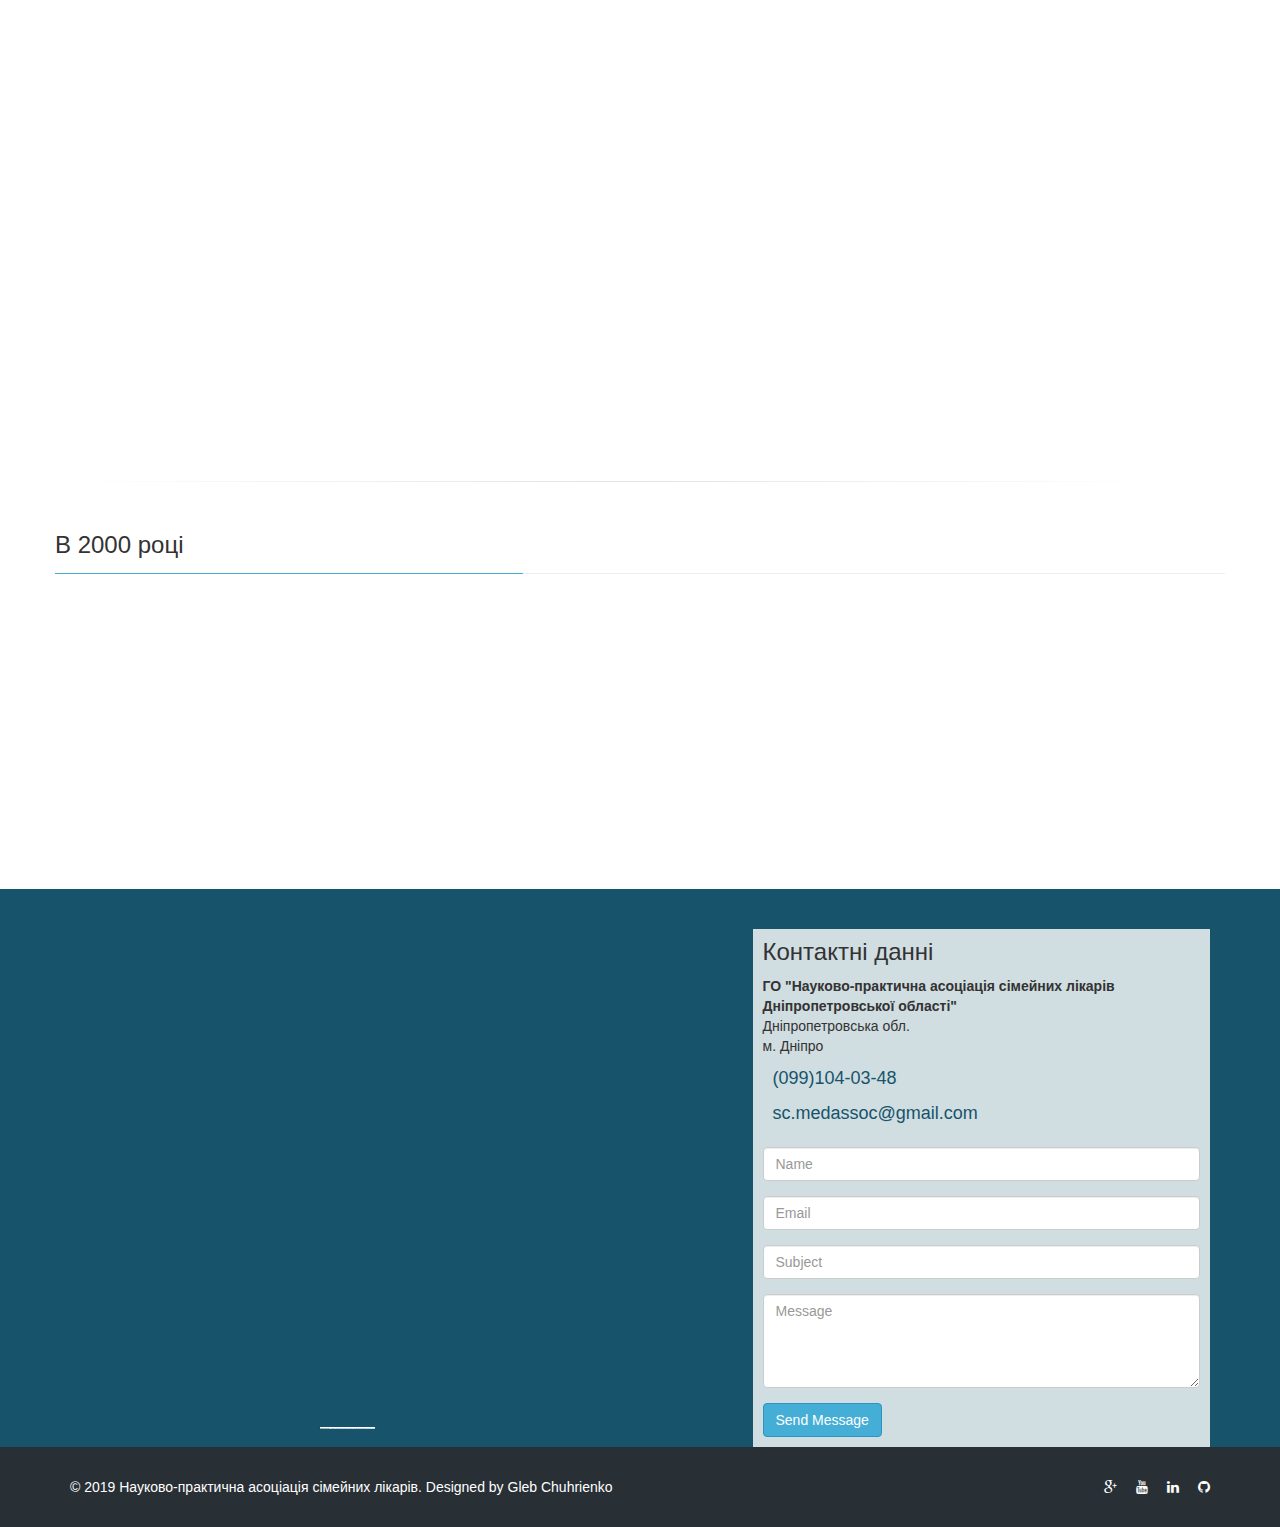
==== commit 28929ad6: "page" ====
--- a/pages/his.html
+++ b/pages/his.html
@@ -146,19 +146,19 @@
 
 
     <section id="contact">
-        <div id="google-map" style="height:650px" data-latitude="52.365629" data-longitude="4.871331"></div>
-        <div class="container-wrapper">
-            <div class="container">
+        <div class="container">
                 <div class="row">
-                    <div class="col-sm-4 col-sm-offset-8">
+        <div class="col-sm-6 style="overflow:hidden;width: 500px;position: relative;"><iframe width="500" height="550" src="https://maps.google.com/maps?width=700&amp;height=440&amp;hl=en&amp;q=%D0%94%D0%BD%D0%B5%D0%BF%D1%80%D0%BE%D0%BF%D0%B5%D1%82%D1%80%D0%BE%D0%B2%D1%81%D0%BA%D0%B0%D1%8F%20%D0%BE%D0%B1%D0%BB%D0%B0%D1%81%D1%82%D1%8C+(Title)&amp;ie=UTF8&amp;t=&amp;z=10&amp;iwloc=B&amp;output=embed" frameborder="0" scrolling="no" marginheight="0" marginwidth="0"></iframe><div style="position: absolute;width: 80%;bottom: 10px;left: 0;right: 0;margin-left: auto;margin-right: auto;color: #000;text-align: center;"><small style="line-height: 1.8;font-size: 2px;background: #fff;">Powered by <a href="https://embedgooglemaps.com/es/">Embedgooglemaps.com/es/</a> & <a href="https://willoughby-pr.co.uk/">gmailbulkemail.com</a></small></div><style>#gmap_canvas img{max-width:none!important;background:none!important}</style></div><br />
+                    <div class="col-sm-5 col-sm-offset-1">
                         <div class="contact-form">
-                            <h3>Contact Info</h3>
-
+                            <h3>Контактні данні</h3>
                             <address>
-                              <strong>Twitter, Inc.</strong><br>
-                              795 Folsom Ave, Suite 600<br>
-                              San Francisco, CA 94107<br>
-                              <abbr title="Phone">P:</abbr> (123) 456-7890
+                              <p><strong>ГО "Науково-практична асоціація сімейних лікарів Дніпропетровської області"</strong><br>
+                              Дніпропетровська обл.<br>
+                              м. Дніпро</p>
+                              <p><a href="tel:+380991040348"><i class="fas fa-mobile-alt">&nbsp;</i> (099)104-03-48</ a></p>
+                              <p><a href="sc.medassoc@gmail.com"><i class="far fa-envelope-open">&nbsp;</i> sc.medassoc@gmail.com</a></p>
+                             
                             </address>
 
                             <form id="main-contact-form" name="contact-form" method="post" action="#">
@@ -172,7 +172,7 @@
                                     <input type="text" name="subject" class="form-control" placeholder="Subject" required>
                                 </div>
                                 <div class="form-group">
-                                    <textarea name="message" class="form-control" rows="8" placeholder="Message" required></textarea>
+                                    <textarea name="message" class="form-control" rows="4" placeholder="Message" required></textarea>
                                 </div>
                                 <button type="submit" class="btn btn-primary">Send Message</button>
                             </form>
@@ -180,7 +180,6 @@
                     </div>
                 </div>
             </div>
-        </div>
     </section><!--/#bottom-->
 
     <footer id="footer">
@@ -191,26 +190,18 @@
                 </div>
                 <div class="col-sm-6">
                     <ul class="social-icons">
-                        <li><a href="#"><i class="fa fa-facebook"></i></a></li>
-                        <li><a href="#"><i class="fa fa-google-plus"></i></a></li>
-                        <li><a href="#"><i class="fa fa-youtube"></i></a></li>
-                        <li><a href="#"><i class="fa fa-linkedin"></i></a></li>
-                        <li><a href="#"><i class="fa fa-github"></i></a></li>
+                       <li><a href="http://bit.do/eMkFZ"><i class="fa fa-google-plus"></i></a></li>
+                        <li><a href="http://bit.do/eMkFZ"><i class="fa fa-youtube"></i></a></li>
+                        <li><a href="http://bit.do/eMkFZ"><i class="fa fa-linkedin"></i></a></li>
+                        <li><a href="http://bit.do/eMkFZ"><i class="fa fa-github"></i></a></li>
                     </ul>
                 </div>
             </div>
         </div>
     </footer><!--/#footer-->
-
-    <script src="../js/jquery.js"></script>
-    <script src="../js/bootstrap.min.js"></script>
-    <script src="../http://maps.google.com/maps/api/js?sensor=true"></script>
-    <script src="../js/owl.carousel.min.js"></script>
-    <script src="../js/mousescroll.js"></script>
-    <script src="../js/smoothscroll.js"></script>
-    <script src="../js/jquery.prettyPhoto.js"></script>
-    <script src="../js/jquery.isotope.min.js"></script>
-    <script src="../js/jquery.inview.min.js"></script>
+    <link rel="stylesheet" href="https://maxcdn.bootstrapcdn.com/bootstrap/3.3.7/css/bootstrap.min.css">
+    <script src="https://ajax.googleapis.com/ajax/libs/jquery/3.3.1/jquery.min.js"></script>
+    <script src="https://maxcdn.bootstrapcdn.com/bootstrap/3.3.7/js/bootstrap.min.js"></script>
     <script src="../js/wow.min.js"></script>
     <script src="../js/main.js"></script>
 </body>
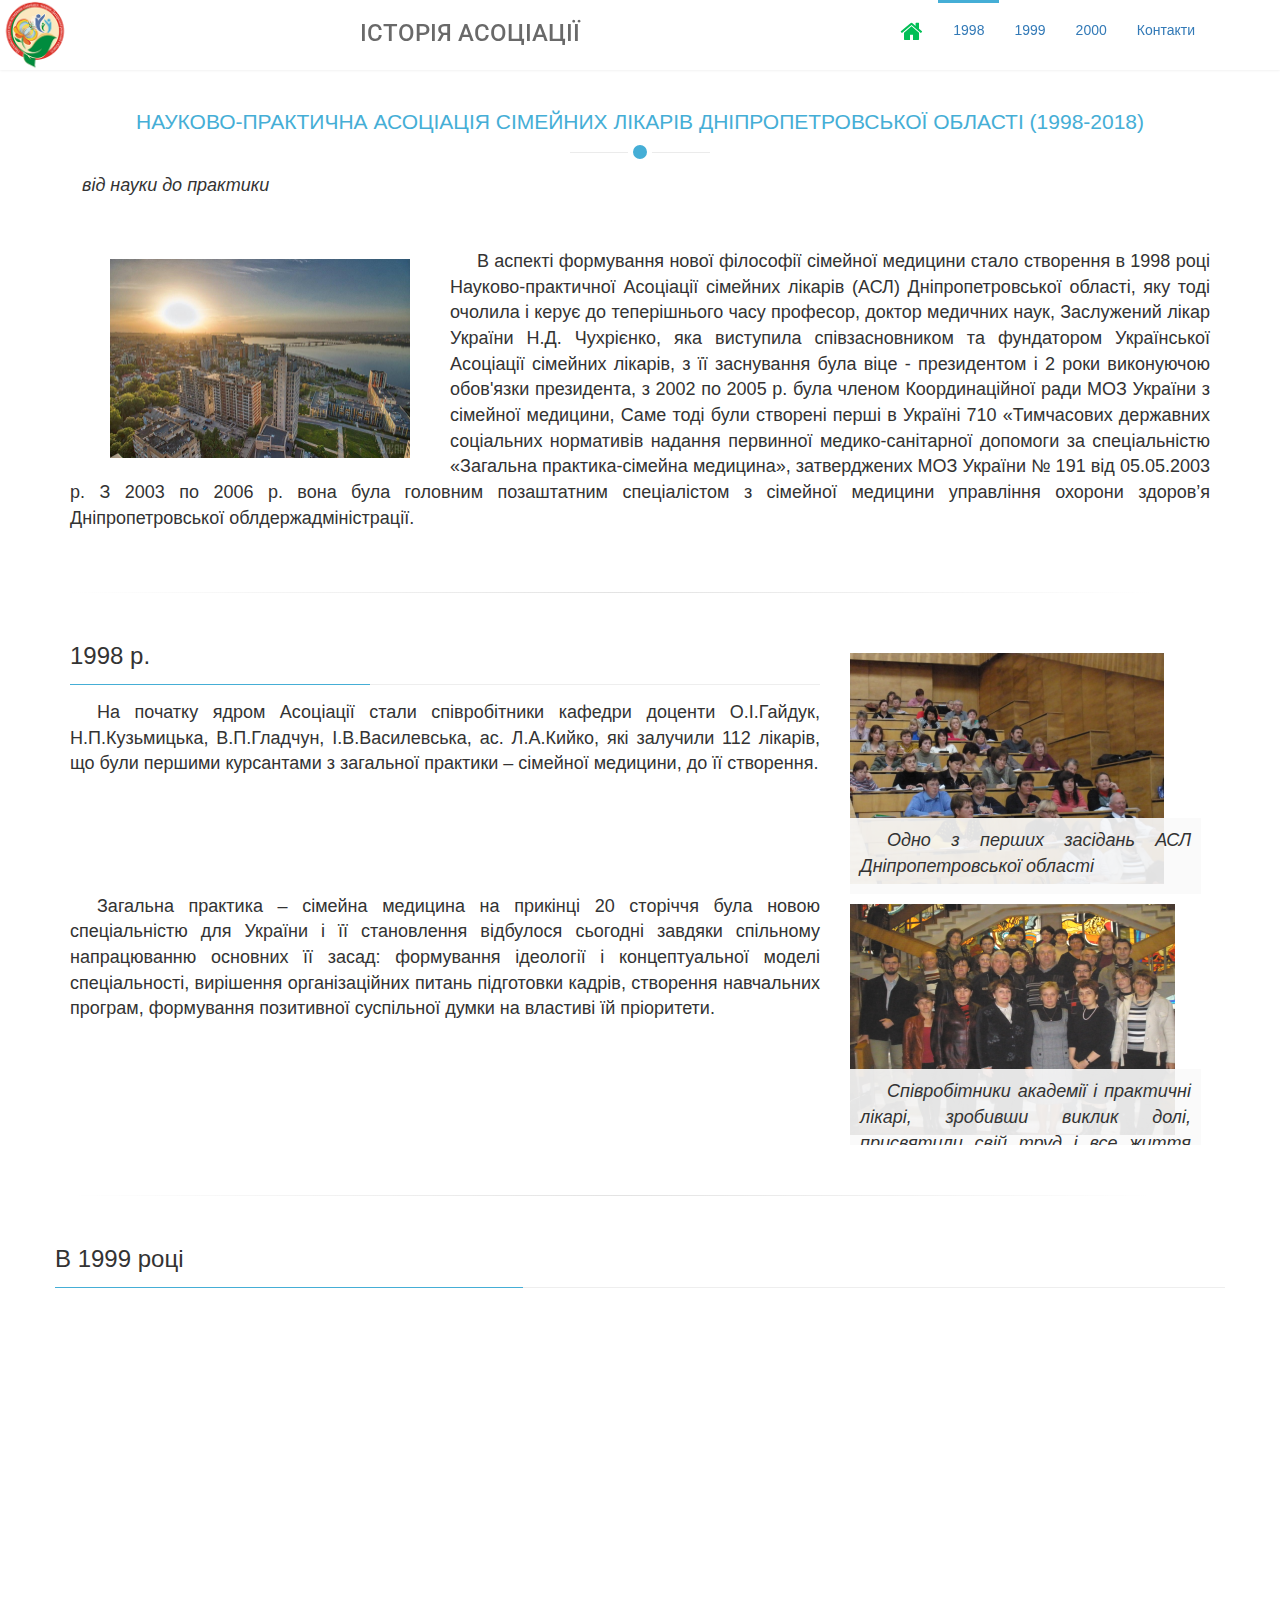
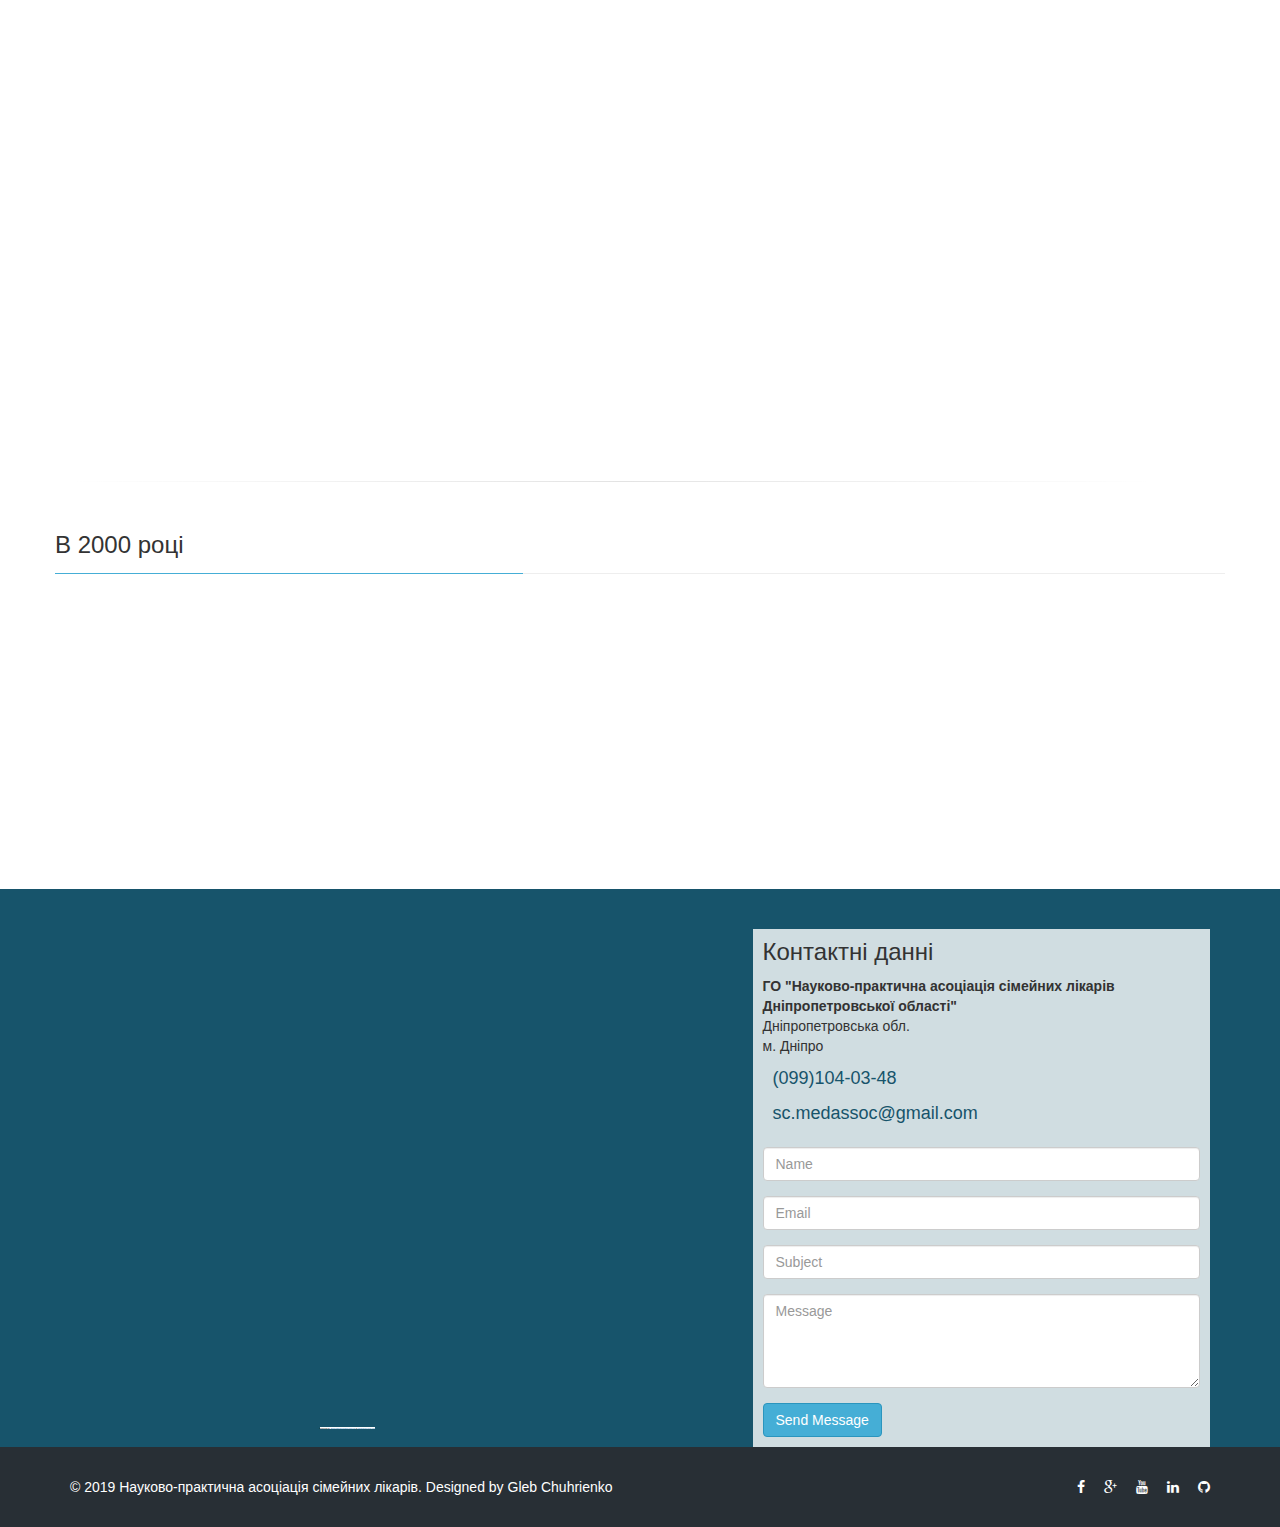
==== commit 198d88c2: "Update his.html" ====
--- a/pages/his.html
+++ b/pages/his.html
@@ -190,10 +190,11 @@
                 </div>
                 <div class="col-sm-6">
                     <ul class="social-icons">
-                       <li><a href="http://bit.do/eMkFZ"><i class="fa fa-google-plus"></i></a></li>
-                        <li><a href="http://bit.do/eMkFZ"><i class="fa fa-youtube"></i></a></li>
-                        <li><a href="http://bit.do/eMkFZ"><i class="fa fa-linkedin"></i></a></li>
-                        <li><a href="http://bit.do/eMkFZ"><i class="fa fa-github"></i></a></li>
+	                <li><a href="http://bit.do/eMkFZ"><i class="fa fa-facebook"></i></a></li>
+	                <li><a href="http://bit.do/eMkFZ"><i class="fa fa-google-plus"></i></a></li>
+                    <li><a href="http://bit.do/eMkFZ"><i class="fa fa-youtube"></i></a></li>
+                    <li><a href="http://bit.do/eMkFZ"><i class="fa fa-linkedin"></i></a></li>
+                    <li><a href="http://bit.do/eMkFZ"><i class="fa fa-github"></i></a></li>
                     </ul>
                 </div>
             </div>
